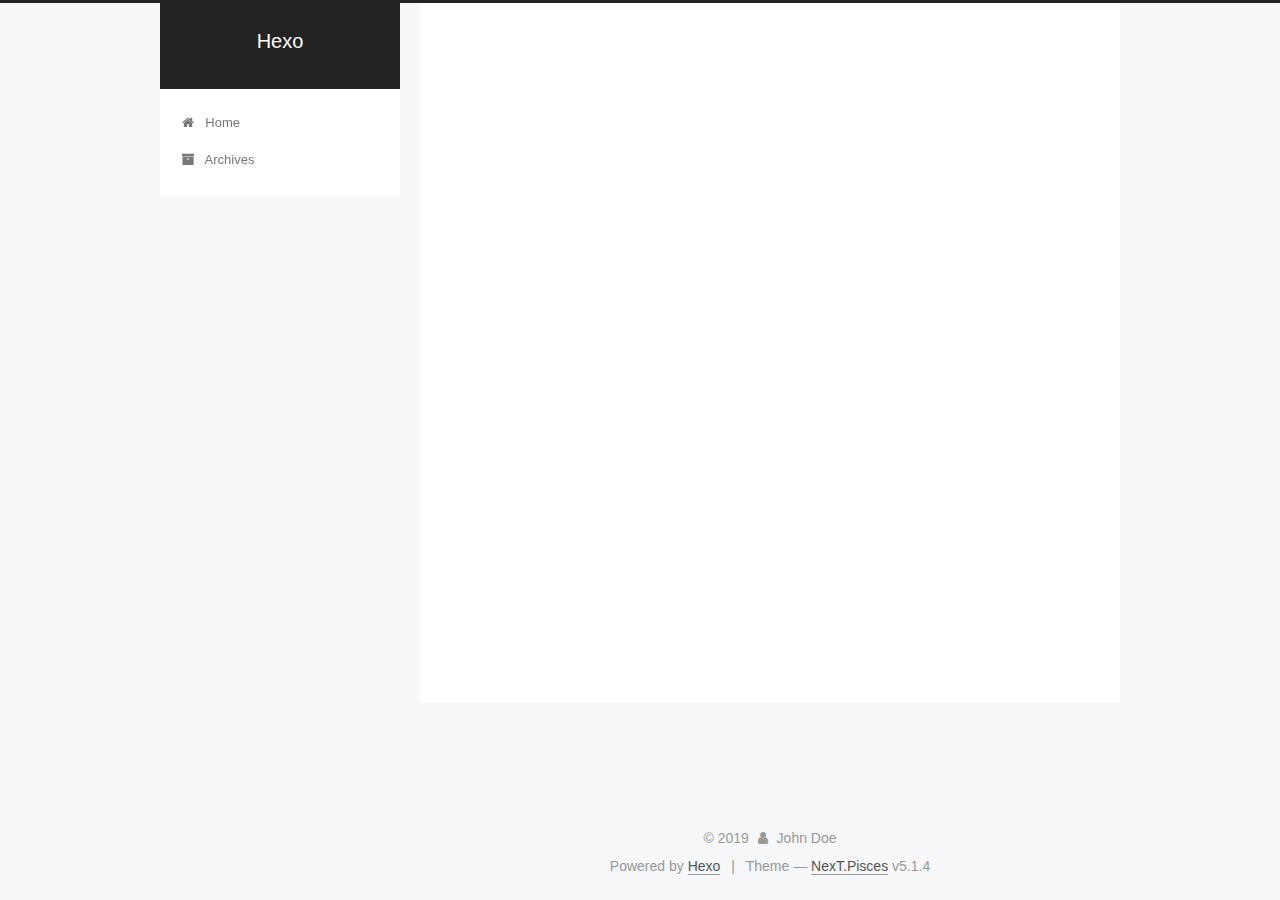
==== archives/index.html @ ad724bd0 "Site updated: 2019-03-20 17:14:29" ====
<!DOCTYPE html>



  


<html class="theme-next pisces use-motion" lang>
<head><meta name="generator" content="Hexo 3.8.0">
  <meta charset="UTF-8">
<meta http-equiv="X-UA-Compatible" content="IE=edge">
<meta name="viewport" content="width=device-width, initial-scale=1, maximum-scale=1">
<meta name="theme-color" content="#222">









<meta http-equiv="Cache-Control" content="no-transform">
<meta http-equiv="Cache-Control" content="no-siteapp">
















  
  
  <link href="/lib/fancybox/source/jquery.fancybox.css?v=2.1.5" rel="stylesheet" type="text/css">







<link href="/lib/font-awesome/css/font-awesome.min.css?v=4.6.2" rel="stylesheet" type="text/css">

<link href="/css/main.css?v=5.1.4" rel="stylesheet" type="text/css">


  <link rel="apple-touch-icon" sizes="180x180" href="/images/apple-touch-icon-next.png?v=5.1.4">


  <link rel="icon" type="image/png" sizes="32x32" href="/images/favicon-32x32-next.png?v=5.1.4">


  <link rel="icon" type="image/png" sizes="16x16" href="/images/favicon-16x16-next.png?v=5.1.4">


  <link rel="mask-icon" href="/images/logo.svg?v=5.1.4" color="#222">





  <meta name="keywords" content="Hexo, NexT">










<meta property="og:type" content="website">
<meta property="og:title" content="Hexo">
<meta property="og:url" content="http://yoursite.com/archives/index.html">
<meta property="og:site_name" content="Hexo">
<meta property="og:locale" content="default">
<meta name="twitter:card" content="summary">
<meta name="twitter:title" content="Hexo">



<script type="text/javascript" id="hexo.configurations">
  var NexT = window.NexT || {};
  var CONFIG = {
    root: '/',
    scheme: 'Pisces',
    version: '5.1.4',
    sidebar: {"position":"left","display":"post","offset":12,"b2t":false,"scrollpercent":false,"onmobile":false},
    fancybox: true,
    tabs: true,
    motion: {"enable":true,"async":false,"transition":{"post_block":"fadeIn","post_header":"slideDownIn","post_body":"slideDownIn","coll_header":"slideLeftIn","sidebar":"slideUpIn"}},
    duoshuo: {
      userId: '0',
      author: 'Author'
    },
    algolia: {
      applicationID: '',
      apiKey: '',
      indexName: '',
      hits: {"per_page":10},
      labels: {"input_placeholder":"Search for Posts","hits_empty":"We didn't find any results for the search: ${query}","hits_stats":"${hits} results found in ${time} ms"}
    }
  };
</script>



  <link rel="canonical" href="http://yoursite.com/archives/">





  <title>Archive | Hexo</title>
  








</head>

<body itemscope itemtype="http://schema.org/WebPage" lang="default">

  
  
    
  

  <div class="container sidebar-position-left page-archive">
    <div class="headband"></div>

    <header id="header" class="header" itemscope itemtype="http://schema.org/WPHeader">
      <div class="header-inner"><div class="site-brand-wrapper">
  <div class="site-meta ">
    

    <div class="custom-logo-site-title">
      <a href="/" class="brand" rel="start">
        <span class="logo-line-before"><i></i></span>
        <span class="site-title">Hexo</span>
        <span class="logo-line-after"><i></i></span>
      </a>
    </div>
      
        <p class="site-subtitle"></p>
      
  </div>

  <div class="site-nav-toggle">
    <button>
      <span class="btn-bar"></span>
      <span class="btn-bar"></span>
      <span class="btn-bar"></span>
    </button>
  </div>
</div>

<nav class="site-nav">
  

  
    <ul id="menu" class="menu">
      
        
        <li class="menu-item menu-item-home">
          <a href="/" rel="section">
            
              <i class="menu-item-icon fa fa-fw fa-home"></i> <br>
            
            Home
          </a>
        </li>
      
        
        <li class="menu-item menu-item-archives">
          <a href="/archives/" rel="section">
            
              <i class="menu-item-icon fa fa-fw fa-archive"></i> <br>
            
            Archives
          </a>
        </li>
      

      
    </ul>
  

  
</nav>



 </div>
    </header>

    <main id="main" class="main">
      <div class="main-inner">
        <div class="content-wrap">
          <div id="content" class="content">
            

  
  
  
  <div class="post-block archive">
    <div id="posts" class="posts-collapse">
      <span class="archive-move-on"></span>

      <span class="archive-page-counter">
        
        
        
          
        
        Um..! 2 posts in total. Keep on posting.
      </span>

      

        
        
        

        
          
          <div class="collection-title">
            <h1 class="archive-year" id="archive-year-2019">2019</h1>
          </div>
        
        

        

  <article class="post post-type-normal" itemscope itemtype="http://schema.org/Article">
    <header class="post-header">

      <h2 class="post-title">
        
            <a class="post-title-link" href="/2019/03/20/test-my-site/" itemprop="url">
              
                <span itemprop="name">test_my_site</span>
              
            </a>
        
      </h2>

      <div class="post-meta">
        <time class="post-time" itemprop="dateCreated" datetime="2019-03-20T12:59:28+08:00" content="2019-03-20">
          03-20
        </time>
      </div>

    </header>
  </article>



      

        
        
        

        
        

        

  <article class="post post-type-normal" itemscope itemtype="http://schema.org/Article">
    <header class="post-header">

      <h2 class="post-title">
        
            <a class="post-title-link" href="/2019/03/20/hello-world/" itemprop="url">
              
                <span itemprop="name">Hello World</span>
              
            </a>
        
      </h2>

      <div class="post-meta">
        <time class="post-time" itemprop="dateCreated" datetime="2019-03-20T12:54:38+08:00" content="2019-03-20">
          03-20
        </time>
      </div>

    </header>
  </article>



      

    </div>
  </div>
  
  
  

  



          </div>
          


          

        </div>
        
          
  
  <div class="sidebar-toggle">
    <div class="sidebar-toggle-line-wrap">
      <span class="sidebar-toggle-line sidebar-toggle-line-first"></span>
      <span class="sidebar-toggle-line sidebar-toggle-line-middle"></span>
      <span class="sidebar-toggle-line sidebar-toggle-line-last"></span>
    </div>
  </div>

  <aside id="sidebar" class="sidebar">
    
    <div class="sidebar-inner">

      

      

      <section class="site-overview-wrap sidebar-panel sidebar-panel-active">
        <div class="site-overview">
          <div class="site-author motion-element" itemprop="author" itemscope itemtype="http://schema.org/Person">
            
              <p class="site-author-name" itemprop="name">John Doe</p>
              <p class="site-description motion-element" itemprop="description"></p>
          </div>

          <nav class="site-state motion-element">

            
              <div class="site-state-item site-state-posts">
              
                <a href="/archives/">
              
                  <span class="site-state-item-count">2</span>
                  <span class="site-state-item-name">posts</span>
                </a>
              </div>
            

            

            

          </nav>

          

          

          
          

          
          

          

        </div>
      </section>

      

      

    </div>
  </aside>


        
      </div>
    </main>

    <footer id="footer" class="footer">
      <div class="footer-inner">
        <div class="copyright">&copy; <span itemprop="copyrightYear">2019</span>
  <span class="with-love">
    <i class="fa fa-user"></i>
  </span>
  <span class="author" itemprop="copyrightHolder">John Doe</span>

  
</div>


  <div class="powered-by">Powered by <a class="theme-link" target="_blank" href="https://hexo.io">Hexo</a></div>



  <span class="post-meta-divider">|</span>



  <div class="theme-info">Theme &mdash; <a class="theme-link" target="_blank" href="https://github.com/iissnan/hexo-theme-next">NexT.Pisces</a> v5.1.4</div>




        







        
      </div>
    </footer>

    
      <div class="back-to-top">
        <i class="fa fa-arrow-up"></i>
        
      </div>
    

    

  </div>

  

<script type="text/javascript">
  if (Object.prototype.toString.call(window.Promise) !== '[object Function]') {
    window.Promise = null;
  }
</script>









  












  
  
    <script type="text/javascript" src="/lib/jquery/index.js?v=2.1.3"></script>
  

  
  
    <script type="text/javascript" src="/lib/fastclick/lib/fastclick.min.js?v=1.0.6"></script>
  

  
  
    <script type="text/javascript" src="/lib/jquery_lazyload/jquery.lazyload.js?v=1.9.7"></script>
  

  
  
    <script type="text/javascript" src="/lib/velocity/velocity.min.js?v=1.2.1"></script>
  

  
  
    <script type="text/javascript" src="/lib/velocity/velocity.ui.min.js?v=1.2.1"></script>
  

  
  
    <script type="text/javascript" src="/lib/fancybox/source/jquery.fancybox.pack.js?v=2.1.5"></script>
  


  


  <script type="text/javascript" src="/js/src/utils.js?v=5.1.4"></script>

  <script type="text/javascript" src="/js/src/motion.js?v=5.1.4"></script>



  
  


  <script type="text/javascript" src="/js/src/affix.js?v=5.1.4"></script>

  <script type="text/javascript" src="/js/src/schemes/pisces.js?v=5.1.4"></script>



  

  


  <script type="text/javascript" src="/js/src/bootstrap.js?v=5.1.4"></script>



  


  




	





  





  












  





  

  

  

  
  

  

  

  

</body>
</html>
---- css/main.css ----
/* normalize.css v3.0.2 | MIT License | git.io/normalize */
html {
  font-family: sans-serif; /* 1 */
  -ms-text-size-adjust: 100%; /* 2 */
  -webkit-text-size-adjust: 100%; /* 2 */
}
body {
  margin: 0;
}
article,
aside,
details,
figcaption,
figure,
footer,
header,
hgroup,
main,
menu,
nav,
section,
summary {
  display: block;
}
audio,
canvas,
progress,
video {
  display: inline-block; /* 1 */
  vertical-align: baseline; /* 2 */
}
audio:not([controls]) {
  display: none;
  height: 0;
}
[hidden],
template {
  display: none;
}
a {
  background-color: transparent;
}
a:active,
a:hover {
  outline: 0;
}
abbr[title] {
  border-bottom: 1px dotted;
}
b,
strong {
  font-weight: bold;
}
dfn {
  font-style: italic;
}
h1 {
  font-size: 2em;
  margin: 0.67em 0;
}
mark {
  background: #ff0;
  color: #000;
}
small {
  font-size: 80%;
}
sub,
sup {
  font-size: 75%;
  line-height: 0;
  position: relative;
  vertical-align: baseline;
}
sup {
  top: -0.5em;
}
sub {
  bottom: -0.25em;
}
img {
  border: 0;
}
svg:not(:root) {
  overflow: hidden;
}
figure {
  margin: 1em 40px;
}
hr {
  -moz-box-sizing: content-box;
  box-sizing: content-box;
  height: 0;
}
pre {
  overflow: auto;
}
code,
kbd,
pre,
samp {
  font-family: monospace, monospace;
  font-size: 1em;
}
button,
input,
optgroup,
select,
textarea {
  color: inherit; /* 1 */
  font: inherit; /* 2 */
  margin: 0; /* 3 */
}
button {
  overflow: visible;
}
button,
select {
  text-transform: none;
}
button,
html input[type="button"],
input[type="reset"],
input[type="submit"] {
  -webkit-appearance: button; /* 2 */
  cursor: pointer; /* 3 */
}
button[disabled],
html input[disabled] {
  cursor: default;
}
button::-moz-focus-inner,
input::-moz-focus-inner {
  border: 0;
  padding: 0;
}
input {
  line-height: normal;
}
input[type="checkbox"],
input[type="radio"] {
  box-sizing: border-box; /* 1 */
  padding: 0; /* 2 */
}
input[type="number"]::-webkit-inner-spin-button,
input[type="number"]::-webkit-outer-spin-button {
  height: auto;
}
input[type="search"] {
  -webkit-appearance: textfield; /* 1 */
  -moz-box-sizing: content-box;
  -webkit-box-sizing: content-box; /* 2 */
  box-sizing: content-box;
}
input[type="search"]::-webkit-search-cancel-button,
input[type="search"]::-webkit-search-decoration {
  -webkit-appearance: none;
}
fieldset {
  border: 1px solid #c0c0c0;
  margin: 0 2px;
  padding: 0.35em 0.625em 0.75em;
}
legend {
  border: 0; /* 1 */
  padding: 0; /* 2 */
}
textarea {
  overflow: auto;
}
optgroup {
  font-weight: bold;
}
table {
  border-collapse: collapse;
  border-spacing: 0;
}
td,
th {
  padding: 0;
}
::selection {
  background: #262a30;
  color: #fff;
}
body {
  position: relative;
  font-family: 'Lato', "PingFang SC", "Microsoft YaHei", sans-serif;
  font-size: 14px;
  line-height: 2;
  color: #555;
  background: #f5f7f9;
}
@media (max-width: 767px) {
  body {
    padding-right: 0 !important;
  }
}
@media (min-width: 768px) and (max-width: 991px) {
  body {
    padding-right: 0 !important;
  }
}
@media (min-width: 1600px) {
  body {
    font-size: 16px;
  }
}
h1,
h2,
h3,
h4,
h5,
h6 {
  margin: 0;
  padding: 0;
  font-weight: bold;
  line-height: 1.5;
  font-family: 'Lato', "PingFang SC", "Microsoft YaHei", sans-serif;
}
h2,
h3,
h4,
h5,
h6 {
  margin: 20px 0 15px;
}
h1 {
  font-size: 22px;
}
@media (max-width: 767px) {
  h1 {
    font-size: 18px;
  }
}
h2 {
  font-size: 20px;
}
@media (max-width: 767px) {
  h2 {
    font-size: 16px;
  }
}
h3 {
  font-size: 18px;
}
@media (max-width: 767px) {
  h3 {
    font-size: 14px;
  }
}
h4 {
  font-size: 16px;
}
@media (max-width: 767px) {
  h4 {
    font-size: 12px;
  }
}
h5 {
  font-size: 14px;
}
@media (max-width: 767px) {
  h5 {
    font-size: 10px;
  }
}
h6 {
  font-size: 12px;
}
@media (max-width: 767px) {
  h6 {
    font-size: 8px;
  }
}
p {
  margin: 0 0 20px 0;
}
a {
  color: #555;
  text-decoration: none;
  outline: none;
  border-bottom: 1px solid #999;
  word-wrap: break-word;
}
a:hover {
  color: #222;
  border-bottom-color: #222;
}
blockquote {
  margin: 0;
  padding: 0;
}
img {
  display: block;
  margin: auto;
  max-width: 100%;
  height: auto;
}
hr {
  margin: 40px 0;
  height: 3px;
  border: none;
  background-color: #ddd;
  background-image: repeating-linear-gradient(-45deg, #fff, #fff 4px, transparent 4px, transparent 8px);
}
blockquote {
  padding: 0 15px;
  color: #666;
  border-left: 4px solid #ddd;
}
blockquote cite::before {
  content: "-";
  padding: 0 5px;
}
dt {
  font-weight: 700;
}
dd {
  margin: 0;
  padding: 0;
}
kbd {
  border: 1px solid #ccc;
  border-radius: 0.2em;
  box-shadow: 0.1em 0.1em 0.2em rgba(0,0,0,0.1);
  background-color: #f9f9f9;
  font-family: inherit;
  background-image: -webkit-linear-gradient(top, #eee, #fff, #eee);
  padding: 0.1em 0.3em;
  white-space: nowrap;
}
.text-left {
  text-align: left;
}
.text-center {
  text-align: center;
}
.text-right {
  text-align: right;
}
.text-justify {
  text-align: justify;
}
.text-nowrap {
  white-space: nowrap;
}
.text-lowercase {
  text-transform: lowercase;
}
.text-uppercase {
  text-transform: uppercase;
}
.text-capitalize {
  text-transform: capitalize;
}
.center-block {
  display: block;
  margin-left: auto;
  margin-right: auto;
}
.clearfix:before,
.clearfix:after {
  content: " ";
  display: table;
}
.clearfix:after {
  clear: both;
}
.pullquote {
  width: 45%;
}
.pullquote.left {
  float: left;
  margin-left: 5px;
  margin-right: 10px;
}
.pullquote.right {
  float: right;
  margin-left: 10px;
  margin-right: 5px;
}
.affix.affix.affix {
  position: fixed;
}
.translation {
  margin-top: -20px;
  font-size: 14px;
  color: #999;
}
.scrollbar-measure {
  width: 100px;
  height: 100px;
  overflow: scroll;
  position: absolute;
  top: -9999px;
}
.use-motion .motion-element {
  opacity: 0;
}
table {
  margin: 20px 0;
  width: 100%;
  border-collapse: collapse;
  border-spacing: 0;
  border: 1px solid #ddd;
  font-size: 14px;
  table-layout: fixed;
  word-wrap: break-all;
}
table>tbody>tr:nth-of-type(odd) {
  background-color: #f9f9f9;
}
table>tbody>tr:hover {
  background-color: #f5f5f5;
}
caption,
th,
td {
  padding: 8px;
  text-align: left;
  vertical-align: middle;
  font-weight: normal;
}
th,
td {
  border-bottom: 3px solid #ddd;
  border-right: 1px solid #eee;
}
th {
  padding-bottom: 10px;
  font-weight: 700;
}
td {
  border-bottom-width: 1px;
}
html,
body {
  height: 100%;
}
.container {
  position: relative;
  min-height: 100%;
}
.header-inner {
  margin: 0 auto;
  padding: 100px 0 70px;
  width: 700px;
}
@media (min-width: 1600px) {
  .container .header-inner {
    width: 900px;
  }
}
.main {
  padding-bottom: 150px;
}
.main-inner {
  margin: 0 auto;
  width: 700px;
}
@media (min-width: 1600px) {
  .container .main-inner {
    width: 900px;
  }
}
.footer {
  position: absolute;
  left: 0;
  bottom: 0;
  width: 100%;
  min-height: 50px;
}
.footer-inner {
  box-sizing: border-box;
  margin: 20px auto;
  width: 700px;
}
@media (min-width: 1600px) {
  .container .footer-inner {
    width: 900px;
  }
}
pre,
.highlight {
  overflow: auto;
  margin: 20px 0;
  padding: 0;
  font-size: 13px;
  color: #4d4d4c;
  background: #f7f7f7;
  line-height: 1.6;
}
pre,
code {
  font-family: consolas, Menlo, "PingFang SC", "Microsoft YaHei", monospace;
}
code {
  padding: 2px 4px;
  word-wrap: break-word;
  color: #555;
  background: #eee;
  border-radius: 3px;
  font-size: 13px;
}
pre {
  padding: 10px;
}
pre code {
  padding: 0;
  color: #4d4d4c;
  background: none;
  text-shadow: none;
}
.highlight {
  border-radius: 1px;
}
.highlight pre {
  border: none;
  margin: 0;
  padding: 10px 0;
}
.highlight table {
  margin: 0;
  width: auto;
  border: none;
}
.highlight td {
  border: none;
  padding: 0;
}
.highlight figcaption {
  font-size: 1em;
  color: #4d4d4c;
  line-height: 1em;
  margin-bottom: 1em;
}
.highlight figcaption:before,
.highlight figcaption:after {
  content: " ";
  display: table;
}
.highlight figcaption:after {
  clear: both;
}
.highlight figcaption a {
  float: right;
  color: #4d4d4c;
}
.highlight figcaption a:hover {
  border-bottom-color: #4d4d4c;
}
.highlight .gutter pre {
  padding-left: 10px;
  padding-right: 10px;
  color: #869194;
  text-align: right;
  background-color: #eff2f3;
}
.highlight .code pre {
  width: 100%;
  padding-left: 10px;
  padding-right: 10px;
  background-color: #f7f7f7;
}
.highlight .line {
  height: 20px;
}
.gutter {
  -webkit-user-select: none;
  -moz-user-select: none;
  -ms-user-select: none;
  user-select: none;
}
.gist table {
  width: auto;
}
.gist table td {
  border: none;
}
pre .deletion {
  background: #fdd;
}
pre .addition {
  background: #dfd;
}
pre .meta {
  color: #8959a8;
}
pre .comment {
  color: #8e908c;
}
pre .variable,
pre .attribute,
pre .tag,
pre .regexp,
pre .ruby .constant,
pre .xml .tag .title,
pre .xml .pi,
pre .xml .doctype,
pre .html .doctype,
pre .css .id,
pre .css .class,
pre .css .pseudo {
  color: #c82829;
}
pre .number,
pre .preprocessor,
pre .built_in,
pre .literal,
pre .params,
pre .constant,
pre .command {
  color: #f5871f;
}
pre .ruby .class .title,
pre .css .rules .attribute,
pre .string,
pre .value,
pre .inheritance,
pre .header,
pre .ruby .symbol,
pre .xml .cdata,
pre .special,
pre .number,
pre .formula {
  color: #718c00;
}
pre .title,
pre .css .hexcolor {
  color: #3e999f;
}
pre .function,
pre .python .decorator,
pre .python .title,
pre .ruby .function .title,
pre .ruby .title .keyword,
pre .perl .sub,
pre .javascript .title,
pre .coffeescript .title {
  color: #4271ae;
}
pre .keyword,
pre .javascript .function {
  color: #8959a8;
}
.full-image.full-image.full-image.full-image {
  border: none;
  max-width: 100%;
  width: auto;
  margin: 20px auto 25px;
}
@media (min-width: 992px) {
  .full-image.full-image.full-image.full-image {
    max-width: none;
    width: 118%;
    margin: 0 -9%;
  }
}
.blockquote-center,
.page-home .post-type-quote blockquote,
.page-post-detail .post-type-quote blockquote {
  position: relative;
  margin: 40px 0;
  padding: 0;
  border-left: none;
  text-align: center;
}
.blockquote-center::before,
.page-home .post-type-quote blockquote::before,
.page-post-detail .post-type-quote blockquote::before,
.blockquote-center::after,
.page-home .post-type-quote blockquote::after,
.page-post-detail .post-type-quote blockquote::after {
  position: absolute;
  content: ' ';
  display: block;
  width: 100%;
  height: 24px;
  opacity: 0.2;
  background-repeat: no-repeat;
  background-position: 0 -6px;
  background-size: 22px 22px;
}
.blockquote-center::before,
.page-home .post-type-quote blockquote::before,
.page-post-detail .post-type-quote blockquote::before {
  top: -20px;
  background-image: url("../images/quote-l.svg");
  border-top: 1px solid #ccc;
}
.blockquote-center::after,
.page-home .post-type-quote blockquote::after,
.page-post-detail .post-type-quote blockquote::after {
  bottom: -20px;
  background-image: url("../images/quote-r.svg");
  border-bottom: 1px solid #ccc;
  background-position: 100% 8px;
}
.blockquote-center p,
.page-home .post-type-quote blockquote p,
.page-post-detail .post-type-quote blockquote p,
.blockquote-center div,
.page-home .post-type-quote blockquote div,
.page-post-detail .post-type-quote blockquote div {
  text-align: center;
}
.post .post-body .group-picture img {
  box-sizing: border-box;
  padding: 0 3px;
  border: none;
}
.post .group-picture-row {
  overflow: hidden;
  margin-top: 6px;
}
.post .group-picture-row:first-child {
  margin-top: 0;
}
.post .group-picture-column {
  float: left;
}
.page-post-detail .post-body .group-picture-column {
  float: none;
  margin-top: 10px;
  width: auto !important;
}
.page-post-detail .post-body .group-picture-column img {
  margin: 0 auto;
}
.page-archive .group-picture-container {
  overflow: hidden;
}
.page-archive .group-picture-row {
  float: left;
}
.page-archive .group-picture-row:first-child {
  margin-top: 6px;
}
.page-archive .group-picture-column {
  max-width: 150px;
  max-height: 150px;
}
.post-body .note {
  position: relative;
  padding: 15px;
  margin-bottom: 20px;
  border: 1px solid #eee;
  border-left-width: 5px;
  border-radius: 3px;
}
.post-body .note h2,
.post-body .note h3,
.post-body .note h4,
.post-body .note h5,
.post-body .note h6 {
  margin-top: 0;
  margin-bottom: 0;
  border-bottom: initial;
  padding-top: 0 !important;
}
.post-body .note p:first-child,
.post-body .note ul:first-child,
.post-body .note ol:first-child,
.post-body .note table:first-child,
.post-body .note pre:first-child,
.post-body .note blockquote:first-child {
  margin-top: 0;
}
.post-body .note p:last-child,
.post-body .note ul:last-child,
.post-body .note ol:last-child,
.post-body .note table:last-child,
.post-body .note pre:last-child,
.post-body .note blockquote:last-child {
  margin-bottom: 0;
}
.post-body .note.default {
  border-left-color: #777;
}
.post-body .note.default h2,
.post-body .note.default h3,
.post-body .note.default h4,
.post-body .note.default h5,
.post-body .note.default h6 {
  color: #777;
}
.post-body .note.primary {
  border-left-color: #6f42c1;
}
.post-body .note.primary h2,
.post-body .note.primary h3,
.post-body .note.primary h4,
.post-body .note.primary h5,
.post-body .note.primary h6 {
  color: #6f42c1;
}
.post-body .note.info {
  border-left-color: #428bca;
}
.post-body .note.info h2,
.post-body .note.info h3,
.post-body .note.info h4,
.post-body .note.info h5,
.post-body .note.info h6 {
  color: #428bca;
}
.post-body .note.success {
  border-left-color: #5cb85c;
}
.post-body .note.success h2,
.post-body .note.success h3,
.post-body .note.success h4,
.post-body .note.success h5,
.post-body .note.success h6 {
  color: #5cb85c;
}
.post-body .note.warning {
  border-left-color: #f0ad4e;
}
.post-body .note.warning h2,
.post-body .note.warning h3,
.post-body .note.warning h4,
.post-body .note.warning h5,
.post-body .note.warning h6 {
  color: #f0ad4e;
}
.post-body .note.danger {
  border-left-color: #d9534f;
}
.post-body .note.danger h2,
.post-body .note.danger h3,
.post-body .note.danger h4,
.post-body .note.danger h5,
.post-body .note.danger h6 {
  color: #d9534f;
}
.post-body .label {
  display: inline;
  padding: 0 2px;
  white-space: nowrap;
}
.post-body .label.default {
  background-color: #f0f0f0;
}
.post-body .label.primary {
  background-color: #efe6f7;
}
.post-body .label.info {
  background-color: #e5f2f8;
}
.post-body .label.success {
  background-color: #e7f4e9;
}
.post-body .label.warning {
  background-color: #fcf6e1;
}
.post-body .label.danger {
  background-color: #fae8eb;
}
.post-body .tabs {
  position: relative;
  display: block;
  margin-bottom: 20px;
  padding-top: 10px;
}
.post-body .tabs ul.nav-tabs {
  margin: 0;
  padding: 0;
  display: flex;
  margin-bottom: -1px;
}
@media (max-width: 413px) {
  .post-body .tabs ul.nav-tabs {
    display: block;
    margin-bottom: 5px;
  }
}
.post-body .tabs ul.nav-tabs li.tab {
  list-style-type: none !important;
  margin: 0 0.25em 0 0;
  border-top: 3px solid transparent;
  border-left: 1px solid transparent;
  border-right: 1px solid transparent;
}
@media (max-width: 413px) {
  .post-body .tabs ul.nav-tabs li.tab {
    margin: initial;
    border-top: 1px solid transparent;
    border-left: 3px solid transparent;
    border-right: 1px solid transparent;
    border-bottom: 1px solid transparent;
  }
}
.post-body .tabs ul.nav-tabs li.tab a {
  outline: 0;
  border-bottom: initial;
  display: block;
  line-height: 1.8em;
  padding: 0.25em 0.75em;
  transition-duration: 0.2s;
  transition-timing-function: ease-out;
  transition-delay: 0s;
}
.post-body .tabs ul.nav-tabs li.tab a i {
  width: 1.285714285714286em;
}
.post-body .tabs ul.nav-tabs li.tab.active {
  border-top: 3px solid #fc6423;
  border-left: 1px solid #ddd;
  border-right: 1px solid #ddd;
  background-color: #fff;
}
@media (max-width: 413px) {
  .post-body .tabs ul.nav-tabs li.tab.active {
    border-top: 1px solid #ddd;
    border-left: 3px solid #fc6423;
    border-right: 1px solid #ddd;
    border-bottom: 1px solid #ddd;
  }
}
.post-body .tabs ul.nav-tabs li.tab.active a {
  cursor: default;
  color: #555;
}
.post-body .tabs .tab-content {
  background-color: #fff;
}
.post-body .tabs .tab-content .tab-pane {
  border: 1px solid #ddd;
  padding: 20px 20px 0 20px;
}
.post-body .tabs .tab-content .tab-pane:not(.active) {
  display: none !important;
}
.post-body .tabs .tab-content .tab-pane.active {
  display: block !important;
}
.btn {
  display: inline-block;
  padding: 0 20px;
  font-size: 14px;
  color: #555;
  background: #fff;
  border: 2px solid #555;
  text-decoration: none;
  border-radius: 2px;
  transition-property: background-color;
  transition-duration: 0.2s;
  transition-timing-function: ease-in-out;
  transition-delay: 0s;
  line-height: 2;
}
.btn:hover {
  border-color: #222;
  color: #fff;
  background: #222;
}
.btn +.btn {
  margin: 0 0 8px 8px;
}
.btn .fa-fw {
  width: 1.285714285714286em;
  text-align: left;
}
.btn-bar {
  display: block;
  width: 22px;
  height: 2px;
  background: #555;
  border-radius: 1px;
}
.btn-bar+.btn-bar {
  margin-top: 4px;
}
.pagination {
  margin: 120px 0 40px;
  text-align: center;
  border-top: 1px solid #eee;
}
.page-number-basic,
.pagination .prev,
.pagination .next,
.pagination .page-number,
.pagination .space {
  display: inline-block;
  position: relative;
  top: -1px;
  margin: 0 10px;
  padding: 0 11px;
}
@media (max-width: 767px) {
  .page-number-basic,
  .pagination .prev,
  .pagination .next,
  .pagination .page-number,
  .pagination .space {
    margin: 0 5px;
  }
}
.pagination .prev,
.pagination .next,
.pagination .page-number {
  border-bottom: 0;
  border-top: 1px solid #eee;
  transition-property: border-color;
  transition-duration: 0.2s;
  transition-timing-function: ease-in-out;
  transition-delay: 0s;
}
.pagination .prev:hover,
.pagination .next:hover,
.pagination .page-number:hover {
  border-top-color: #222;
}
.pagination .space {
  padding: 0;
  margin: 0;
}
.pagination .prev {
  margin-left: 0;
}
.pagination .next {
  margin-right: 0;
}
.pagination .page-number.current {
  color: #fff;
  background: #ccc;
  border-top-color: #ccc;
}
@media (max-width: 767px) {
  .pagination {
    border-top: none;
  }
  .pagination .prev,
  .pagination .next,
  .pagination .page-number {
    margin-bottom: 10px;
    border-top: 0;
    border-bottom: 1px solid #eee;
    padding: 0 10px;
  }
  .pagination .prev:hover,
  .pagination .next:hover,
  .pagination .page-number:hover {
    border-bottom-color: #222;
  }
}
.comments {
  margin: 60px 20px 0;
}
.tag-cloud {
  text-align: center;
}
.tag-cloud a {
  display: inline-block;
  margin: 10px;
}
.back-to-top {
  box-sizing: border-box;
  position: fixed;
  bottom: -100px;
  right: 30px;
  z-index: 1050;
  padding: 0 6px;
  width: 24px;
  background: #222;
  font-size: 12px;
  opacity: 0.6;
  color: #fff;
  cursor: pointer;
  text-align: center;
  -webkit-transform: translateZ(0);
  transition-property: bottom;
  transition-duration: 0.2s;
  transition-timing-function: ease-in-out;
  transition-delay: 0s;
}
@media (min-width: 768px) and (max-width: 991px) {
  .back-to-top {
    display: none !important;
  }
}
@media (max-width: 767px) {
  .back-to-top {
    display: none !important;
  }
}
.back-to-top.back-to-top-on {
  bottom: 30px;
}
.header {
  background: transparent;
}
.header-inner {
  position: relative;
}
.headband {
  height: 3px;
  background: #222;
}
.site-meta {
  margin: 0;
  text-align: center;
}
@media (max-width: 767px) {
  .site-meta {
    text-align: center;
  }
}
.brand {
  position: relative;
  display: inline-block;
  padding: 0 40px;
  color: #fff;
  background: #222;
  border-bottom: none;
}
.brand:hover {
  color: #fff;
}
.logo {
  display: inline-block;
  margin-right: 5px;
  line-height: 36px;
  vertical-align: top;
}
.site-title {
  display: inline-block;
  vertical-align: top;
  line-height: 36px;
  font-size: 20px;
  font-weight: normal;
  font-family: 'Lato', "PingFang SC", "Microsoft YaHei", sans-serif;
}
.site-subtitle {
  margin-top: 10px;
  font-size: 13px;
  color: #ddd;
}
.use-motion .brand {
  opacity: 0;
}
.use-motion .logo,
.use-motion .site-title,
.use-motion .site-subtitle {
  opacity: 0;
  position: relative;
  top: -10px;
}
.site-nav-toggle {
  display: none;
  position: absolute;
  top: 10px;
  left: 10px;
}
@media (max-width: 767px) {
  .site-nav-toggle {
    display: block;
  }
}
.site-nav-toggle button {
  margin-top: 2px;
  padding: 9px 10px;
  background: transparent;
  border: none;
}
@media (max-width: 767px) {
  .site-nav {
    display: none;
    margin: 0 -10px;
    padding: 0 10px;
    clear: both;
    border-top: 1px solid #ddd;
  }
}
@media (min-width: 768px) and (max-width: 991px) {
  .site-nav {
    display: block !important;
  }
}
@media (min-width: 992px) {
  .site-nav {
    display: block !important;
  }
}
.menu {
  margin-top: 20px;
  padding-left: 0;
  text-align: center;
}
.menu .menu-item {
  display: inline-block;
  margin: 0 10px;
  list-style: none;
}
@media screen and (max-width: 767px) {
  .menu .menu-item {
    margin-top: 10px;
  }
}
.menu .menu-item a {
  display: block;
  font-size: 13px;
  line-height: inherit;
  border-bottom: 1px solid transparent;
  transition-property: border-color;
  transition-duration: 0.2s;
  transition-timing-function: ease-in-out;
  transition-delay: 0s;
}
.menu .menu-item a:hover,
.menu-item-active a {
  border-bottom-color: #222;
}
.menu .menu-item .fa {
  margin-right: 5px;
}
.use-motion .menu-item {
  opacity: 0;
}
.post-body {
  font-family: 'Lato', "PingFang SC", "Microsoft YaHei", sans-serif;
}
@media (max-width: 767px) {
  .post-body {
    word-break: break-word;
  }
}
.post-body .fancybox img {
  display: block !important;
  margin: 0 auto;
  cursor: pointer;
  cursor: zoom-in;
  cursor: -webkit-zoom-in;
}
.post-body .image-caption,
.post-body .figure .caption {
  margin: -20px auto 15px;
  text-align: center;
  font-size: 14px;
  color: #999;
  font-weight: bold;
  line-height: 1;
}
.post-sticky-flag {
  display: inline-block;
  font-size: 16px;
  -ms-transform: rotate(30deg);
  -webkit-transform: rotate(30deg);
  -moz-transform: rotate(30deg);
  -ms-transform: rotate(30deg);
  -o-transform: rotate(30deg);
  transform: rotate(30deg);
}
.use-motion .post-block,
.use-motion .pagination,
.use-motion .comments {
  opacity: 0;
}
.use-motion .post-header {
  opacity: 0;
}
.use-motion .post-body {
  opacity: 0;
}
.use-motion .collection-title {
  opacity: 0;
}
.posts-expand {
  padding-top: 40px;
}
@media (max-width: 767px) {
  .posts-expand {
    margin: 0 20px;
  }
  .post-body pre .gutter pre {
    padding-right: 10px;
  }
  .post-body .highlight {
    margin-left: 0px;
    margin-right: 0px;
    padding: 0;
  }
  .post-body .highlight .gutter pre {
    padding-right: 10px;
  }
}
@media (min-width: 992px) {
  .posts-expand .post-body {
    text-align: justify;
  }
}
.posts-expand .post-body h2,
.posts-expand .post-body h3,
.posts-expand .post-body h4,
.posts-expand .post-body h5,
.posts-expand .post-body h6 {
  padding-top: 10px;
}
.posts-expand .post-body h2 .header-anchor,
.posts-expand .post-body h3 .header-anchor,
.posts-expand .post-body h4 .header-anchor,
.posts-expand .post-body h5 .header-anchor,
.posts-expand .post-body h6 .header-anchor {
  float: right;
  margin-left: 10px;
  color: #ccc;
  border-bottom-style: none;
  visibility: hidden;
}
.posts-expand .post-body h2 .header-anchor:hover,
.posts-expand .post-body h3 .header-anchor:hover,
.posts-expand .post-body h4 .header-anchor:hover,
.posts-expand .post-body h5 .header-anchor:hover,
.posts-expand .post-body h6 .header-anchor:hover {
  color: inherit;
}
.posts-expand .post-body h2:hover .header-anchor,
.posts-expand .post-body h3:hover .header-anchor,
.posts-expand .post-body h4:hover .header-anchor,
.posts-expand .post-body h5:hover .header-anchor,
.posts-expand .post-body h6:hover .header-anchor {
  visibility: visible;
}
.posts-expand .post-body ul li {
  list-style: circle;
}
.posts-expand .post-body img {
  box-sizing: border-box;
  margin: auto;
  padding: 3px;
  border: 1px solid #ddd;
}
.posts-expand .post-body .fancybox img {
  margin: 0 auto 25px;
}
@media (max-width: 767px) {
  .posts-collapse {
    margin: 0 20px;
  }
  .posts-collapse .post-title,
  .posts-collapse .post-meta {
    display: block;
    width: auto;
    text-align: left;
  }
}
.posts-collapse {
  position: relative;
  z-index: 1010;
  margin-left: 55px;
}
.posts-collapse::after {
  content: " ";
  position: absolute;
  top: 20px;
  left: 0;
  margin-left: -2px;
  width: 4px;
  height: 100%;
  background: #f5f5f5;
  z-index: -1;
}
@media (max-width: 767px) {
  .posts-collapse {
    margin: 0 20px;
  }
}
.posts-collapse .collection-title {
  position: relative;
  margin: 60px 0;
}
.posts-collapse .collection-title h1,
.posts-collapse .collection-title h2 {
  margin-left: 20px;
}
.posts-collapse .collection-title small {
  color: #bbb;
  margin-left: 5px;
}
.posts-collapse .collection-title::before {
  content: " ";
  position: absolute;
  left: 0;
  top: 50%;
  margin-left: -4px;
  margin-top: -4px;
  width: 8px;
  height: 8px;
  background: #bbb;
  border-radius: 50%;
}
.posts-collapse .post {
  margin: 30px 0;
}
.posts-collapse .post-header {
  position: relative;
  transition-duration: 0.2s;
  transition-timing-function: ease-in-out;
  transition-delay: 0s;
  transition-property: border;
  border-bottom: 1px dashed #ccc;
}
.posts-collapse .post-header::before {
  content: " ";
  position: absolute;
  left: 0;
  top: 12px;
  width: 6px;
  height: 6px;
  margin-left: -4px;
  background: #bbb;
  border-radius: 50%;
  border: 1px solid #fff;
  transition-duration: 0.2s;
  transition-timing-function: ease-in-out;
  transition-delay: 0s;
  transition-property: background;
}
.posts-collapse .post-header:hover {
  border-bottom-color: #666;
}
.posts-collapse .post-header:hover::before {
  background: #222;
}
.posts-collapse .post-meta {
  position: absolute;
  font-size: 12px;
  left: 20px;
  top: 5px;
}
.posts-collapse .post-comments-count {
  display: none;
}
.posts-collapse .post-title {
  margin-left: 60px;
  font-size: 16px;
  font-weight: normal;
  line-height: inherit;
}
.posts-collapse .post-title::after {
  margin-left: 3px;
  opacity: 0.6;
}
.posts-collapse .post-title a {
  color: #666;
  border-bottom: none;
}
.page-home .post-type-quote .post-header,
.page-post-detail .post-type-quote .post-header,
.page-home .post-type-quote .post-tags,
.page-post-detail .post-type-quote .post-tags {
  display: none;
}
.posts-expand .post-title {
  text-align: center;
  word-break: break-word;
  font-weight: 400;
}
.posts-expand .post-title-link {
  display: inline-block;
  position: relative;
  color: #555;
  border-bottom: none;
  line-height: 1.2;
  vertical-align: top;
}
.posts-expand .post-title-link::before {
  content: "";
  position: absolute;
  width: 100%;
  height: 2px;
  bottom: 0;
  left: 0;
  background-color: #000;
  visibility: hidden;
  -webkit-transform: scaleX(0);
  -moz-transform: scaleX(0);
  -ms-transform: scaleX(0);
  -o-transform: scaleX(0);
  transform: scaleX(0);
  transition-duration: 0.2s;
  transition-timing-function: ease-in-out;
  transition-delay: 0s;
}
.posts-expand .post-title-link:hover::before {
  visibility: visible;
  -webkit-transform: scaleX(1);
  -moz-transform: scaleX(1);
  -ms-transform: scaleX(1);
  -o-transform: scaleX(1);
  transform: scaleX(1);
}
.posts-expand .post-title-link .fa {
  font-size: 16px;
}
.posts-expand .post-meta {
  margin: 3px 0 60px 0;
  color: #999;
  font-family: 'Lato', "PingFang SC", "Microsoft YaHei", sans-serif;
  font-size: 12px;
  text-align: center;
}
.posts-expand .post-meta .post-category-list {
  display: inline-block;
  margin: 0;
  padding: 3px;
}
.posts-expand .post-meta .post-category-list-link {
  color: #999;
}
.posts-expand .post-meta .post-description {
  font-size: 14px;
  margin-top: 2px;
}
.post-meta-divider {
  margin: 0 0.5em;
}
.post-meta-item-icon {
  margin-right: 3px;
}
@media (min-width: 768px) and (max-width: 991px) {
  .post-meta-item-icon {
    display: inline-block;
  }
}
@media (max-width: 767px) {
  .post-meta-item-icon {
    display: inline-block;
  }
}
@media (min-width: 768px) and (max-width: 991px) {
  .post-meta-item-text {
    display: none;
  }
}
@media (max-width: 767px) {
  .post-meta-item-text {
    display: none;
  }
}
@media (max-width: 767px) {
  .posts-expand .post-comments-count {
    display: none;
  }
}
.post-button {
  margin-top: 40px;
}
.posts-expand .post-tags {
  margin-top: 40px;
  text-align: center;
}
.posts-expand .post-tags a {
  display: inline-block;
  margin-right: 10px;
  font-size: 13px;
}
.post-nav {
  display: table;
  margin-top: 15px;
  width: 100%;
  border-top: 1px solid #eee;
}
.post-nav-divider {
  display: table-cell;
  width: 10%;
}
.post-nav-item {
  display: table-cell;
  padding: 10px 0 0 0;
  width: 45%;
  vertical-align: top;
}
.post-nav-item a {
  position: relative;
  display: block;
  line-height: 25px;
  font-size: 14px;
  color: #555;
  border-bottom: none;
}
.post-nav-item a:hover {
  color: #222;
  border-bottom: none;
}
.post-nav-item a:active {
  top: 2px;
}
.post-nav-item .fa {
  position: absolute;
  top: 8px;
  left: 0;
  font-size: 12px;
}
.post-nav-next a {
  padding-left: 15px;
}
.post-nav-prev {
  text-align: right;
}
.post-nav-prev a {
  padding-right: 15px;
}
.post-nav-prev .fa {
  right: 0;
  left: auto;
}
.posts-expand .post-eof {
  display: block;
  margin: 80px auto 60px;
  width: 8%;
  height: 1px;
  background: #ccc;
  text-align: center;
}
.post:last-child .post-eof.post-eof.post-eof {
  display: none;
}
.post-gallery {
  display: table;
  table-layout: fixed;
  width: 100%;
  border-collapse: separate;
}
.post-gallery-row {
  display: table-row;
}
.post-gallery .post-gallery-img {
  display: table-cell;
  text-align: center;
  vertical-align: middle;
  border: none;
}
.post-gallery .post-gallery-img img {
  max-width: 100%;
  max-height: 100%;
  border: none;
}
.fancybox-close,
.fancybox-close:hover {
  border: none;
}
.rtl.post-body p,
.rtl.post-body a,
.rtl.post-body h1,
.rtl.post-body h2,
.rtl.post-body h3,
.rtl.post-body h4,
.rtl.post-body h5,
.rtl.post-body h6,
.rtl.post-body li,
.rtl.post-body ul,
.rtl.post-body ol {
  direction: rtl;
  font-family: UKIJ Ekran;
}
.rtl.post-title {
  font-family: UKIJ Ekran;
}
.sidebar {
  position: fixed;
  right: 0;
  top: 0;
  bottom: 0;
  width: 0;
  z-index: 1040;
  box-shadow: inset 0 2px 6px #000;
  background: #222;
  -webkit-transform: translateZ(0);
}
.sidebar a {
  color: #999;
  border-bottom-color: #555;
}
.sidebar a:hover {
  color: #eee;
}
@media (min-width: 768px) and (max-width: 991px) {
  .sidebar {
    display: none !important;
  }
}
@media (max-width: 767px) {
  .sidebar {
    display: none !important;
  }
}
.sidebar-inner {
  position: relative;
  padding: 20px 10px;
  color: #999;
  text-align: center;
}
.site-overview-wrap {
  overflow: hidden;
}
.site-overview {
  overflow-y: auto;
  overflow-x: hidden;
}
.sidebar-toggle {
  position: fixed;
  right: 30px;
  bottom: 45px;
  width: 14px;
  height: 14px;
  padding: 5px;
  background: #222;
  line-height: 0;
  z-index: 1050;
  cursor: pointer;
  -webkit-transform: translateZ(0);
}
@media (min-width: 768px) and (max-width: 991px) {
  .sidebar-toggle {
    display: none !important;
  }
}
@media (max-width: 767px) {
  .sidebar-toggle {
    display: none !important;
  }
}
.sidebar-toggle-line {
  position: relative;
  display: inline-block;
  vertical-align: top;
  height: 2px;
  width: 100%;
  background: #fff;
  margin-top: 3px;
}
.sidebar-toggle-line:first-child {
  margin-top: 0;
}
.site-author-image {
  display: block;
  margin: 0 auto;
  padding: 2px;
  max-width: 120px;
  height: auto;
  border: 1px solid #eee;
}
.site-author-name {
  margin: 0;
  text-align: center;
  color: #222;
  font-weight: 600;
}
.site-description {
  margin-top: 0;
  text-align: center;
  font-size: 13px;
  color: #999;
}
.site-state {
  overflow: hidden;
  line-height: 1.4;
  white-space: nowrap;
  text-align: center;
}
.site-state-item {
  display: inline-block;
  padding: 0 15px;
  border-left: 1px solid #eee;
}
.site-state-item:first-child {
  border-left: none;
}
.site-state-item a {
  border-bottom: none;
}
.site-state-item-count {
  display: block;
  text-align: center;
  color: inherit;
  font-weight: 600;
  font-size: 16px;
}
.site-state-item-name {
  font-size: 13px;
  color: #999;
}
.feed-link {
  margin-top: 20px;
}
.feed-link a {
  display: inline-block;
  padding: 0 15px;
  color: #fc6423;
  border: 1px solid #fc6423;
  border-radius: 4px;
}
.feed-link a i {
  color: #fc6423;
  font-size: 14px;
}
.feed-link a:hover {
  color: #fff;
  background: #fc6423;
}
.feed-link a:hover i {
  color: #fff;
}
.links-of-author {
  margin-top: 20px;
}
.links-of-author a {
  display: inline-block;
  vertical-align: middle;
  margin-right: 10px;
  margin-bottom: 10px;
  border-bottom-color: #555;
  font-size: 13px;
}
.links-of-author a:before {
  display: inline-block;
  vertical-align: middle;
  margin-right: 3px;
  content: " ";
  width: 4px;
  height: 4px;
  border-radius: 50%;
  background: #4effdf;
}
.links-of-blogroll {
  font-size: 13px;
}
.links-of-blogroll-title {
  margin-top: 20px;
  font-size: 14px;
  font-weight: 600;
}
.links-of-blogroll-list {
  margin: 0;
  padding: 0;
  list-style: none;
}
.links-of-blogroll-item {
  padding: 2px 10px;
}
.links-of-blogroll-item a {
  max-width: 280px;
  box-sizing: border-box;
  display: inline-block;
  overflow: hidden;
  white-space: nowrap;
  text-overflow: ellipsis;
}
.sidebar-nav {
  margin: 0 0 20px;
  padding-left: 0;
}
.sidebar-nav li {
  display: inline-block;
  cursor: pointer;
  border-bottom: 1px solid transparent;
  font-size: 14px;
  color: #555;
}
.sidebar-nav li:hover {
  color: #fc6423;
}
.page-post-detail .sidebar-nav-toc {
  padding: 0 5px;
}
.page-post-detail .sidebar-nav-overview {
  margin-left: 10px;
}
.sidebar-nav .sidebar-nav-active {
  color: #fc6423;
  border-bottom-color: #fc6423;
}
.sidebar-nav .sidebar-nav-active:hover {
  color: #fc6423;
}
.sidebar-panel {
  display: none;
}
.sidebar-panel-active {
  display: block;
}
.post-toc-empty {
  font-size: 14px;
  color: #666;
}
.post-toc-wrap {
  overflow: hidden;
}
.post-toc {
  overflow: auto;
}
.post-toc ol {
  margin: 0;
  padding: 0 2px 5px 10px;
  text-align: left;
  list-style: none;
  font-size: 14px;
}
.post-toc ol > ol {
  padding-left: 0;
}
.post-toc ol a {
  transition-duration: 0.2s;
  transition-timing-function: ease-in-out;
  transition-delay: 0s;
  transition-property: all;
  color: #666;
  border-bottom-color: #ccc;
}
.post-toc ol a:hover {
  color: #000;
  border-bottom-color: #000;
}
.post-toc .nav-item {
  overflow: hidden;
  text-overflow: ellipsis;
  text-align: justify;
  white-space: nowrap;
  line-height: 1.8;
}
.post-toc .nav .nav-child {
  display: none;
}
.post-toc .nav .active > .nav-child {
  display: block;
}
.post-toc .nav .active-current > .nav-child {
  display: block;
}
.post-toc .nav .active-current > .nav-child > .nav-item {
  display: block;
}
.post-toc .nav .active > a {
  color: #fc6423;
  border-bottom-color: #fc6423;
}
.post-toc .nav .active-current > a {
  color: #fc6423;
}
.post-toc .nav .active-current > a:hover {
  color: #fc6423;
}
.footer {
  font-size: 14px;
  color: #999;
}
.footer img {
  border: none;
}
.footer-inner {
  text-align: center;
}
.with-love {
  display: inline-block;
  margin: 0 5px;
}
.powered-by,
.theme-info {
  display: inline-block;
}
.cc-license {
  margin-top: 10px;
  text-align: center;
}
.cc-license .cc-opacity {
  opacity: 0.7;
  border-bottom: none;
}
.cc-license .cc-opacity:hover {
  opacity: 0.9;
}
.cc-license img {
  display: inline-block;
}
.theme-next #ds-thread #ds-reset {
  color: #555;
}
.theme-next #ds-thread #ds-reset .ds-replybox {
  margin-bottom: 30px;
}
.theme-next #ds-thread #ds-reset .ds-replybox .ds-avatar,
.theme-next #ds-reset .ds-avatar img {
  box-shadow: none;
}
.theme-next #ds-thread #ds-reset .ds-textarea-wrapper {
  border-color: #c7d4e1;
  background: none;
  border-top-right-radius: 3px;
  border-top-left-radius: 3px;
}
.theme-next #ds-thread #ds-reset .ds-textarea-wrapper textarea {
  height: 60px;
}
.theme-next #ds-reset .ds-rounded-top {
  border-radius: 0;
}
.theme-next #ds-thread #ds-reset .ds-post-toolbar {
  box-sizing: border-box;
  border: 1px solid #c7d4e1;
  background: #f6f8fa;
}
.theme-next #ds-thread #ds-reset .ds-post-options {
  height: 40px;
  border: none;
  background: none;
}
.theme-next #ds-thread #ds-reset .ds-toolbar-buttons {
  top: 11px;
}
.theme-next #ds-thread #ds-reset .ds-sync {
  top: 5px;
}
.theme-next #ds-thread #ds-reset .ds-post-button {
  top: 4px;
  right: 5px;
  width: 90px;
  height: 30px;
  border: 1px solid #c5ced7;
  border-radius: 3px;
  background-image: linear-gradient(#fbfbfc, #f5f7f9);
  color: #60676d;
}
.theme-next #ds-thread #ds-reset .ds-post-button:hover {
  background-position: 0 -30px;
  color: #60676d;
}
.theme-next #ds-thread #ds-reset .ds-comments-info {
  padding: 10px 0;
}
.theme-next #ds-thread #ds-reset .ds-sort {
  display: none;
}
.theme-next #ds-thread #ds-reset li.ds-tab a.ds-current {
  border: none;
  background: #f6f8fa;
  color: #60676d;
}
.theme-next #ds-thread #ds-reset li.ds-tab a.ds-current:hover {
  background-color: #e9f0f7;
  color: #60676d;
}
.theme-next #ds-thread #ds-reset li.ds-tab a {
  border-radius: 2px;
  padding: 5px;
}
.theme-next #ds-thread #ds-reset .ds-login-buttons p {
  color: #999;
  line-height: 36px;
}
.theme-next #ds-thread #ds-reset .ds-login-buttons .ds-service-list li {
  height: 28px;
}
.theme-next #ds-thread #ds-reset .ds-service-list a {
  background: none;
  padding: 5px;
  border: 1px solid;
  border-radius: 3px;
  text-align: center;
}
.theme-next #ds-thread #ds-reset .ds-service-list a:hover {
  color: #fff;
  background: #666;
}
.theme-next #ds-thread #ds-reset .ds-service-list .ds-weibo {
  color: #fc9b00;
  border-color: #fc9b00;
}
.theme-next #ds-thread #ds-reset .ds-service-list .ds-weibo:hover {
  background: #fc9b00;
}
.theme-next #ds-thread #ds-reset .ds-service-list .ds-qq {
  color: #60a3ec;
  border-color: #60a3ec;
}
.theme-next #ds-thread #ds-reset .ds-service-list .ds-qq:hover {
  background: #60a3ec;
}
.theme-next #ds-thread #ds-reset .ds-service-list .ds-renren {
  color: #2e7ac4;
  border-color: #2e7ac4;
}
.theme-next #ds-thread #ds-reset .ds-service-list .ds-renren:hover {
  background: #2e7ac4;
}
.theme-next #ds-thread #ds-reset .ds-service-list .ds-douban {
  color: #37994c;
  border-color: #37994c;
}
.theme-next #ds-thread #ds-reset .ds-service-list .ds-douban:hover {
  background: #37994c;
}
.theme-next #ds-thread #ds-reset .ds-service-list .ds-kaixin {
  color: #fef20d;
  border-color: #fef20d;
}
.theme-next #ds-thread #ds-reset .ds-service-list .ds-kaixin:hover {
  background: #fef20d;
}
.theme-next #ds-thread #ds-reset .ds-service-list .ds-netease {
  color: #f00;
  border-color: #f00;
}
.theme-next #ds-thread #ds-reset .ds-service-list .ds-netease:hover {
  background: #f00;
}
.theme-next #ds-thread #ds-reset .ds-service-list .ds-sohu {
  color: #ffcb05;
  border-color: #ffcb05;
}
.theme-next #ds-thread #ds-reset .ds-service-list .ds-sohu:hover {
  background: #ffcb05;
}
.theme-next #ds-thread #ds-reset .ds-service-list .ds-baidu {
  color: #2831e0;
  border-color: #2831e0;
}
.theme-next #ds-thread #ds-reset .ds-service-list .ds-baidu:hover {
  background: #2831e0;
}
.theme-next #ds-thread #ds-reset .ds-service-list .ds-google {
  color: #166bec;
  border-color: #166bec;
}
.theme-next #ds-thread #ds-reset .ds-service-list .ds-google:hover {
  background: #166bec;
}
.theme-next #ds-thread #ds-reset .ds-service-list .ds-weixin {
  color: #00ce0d;
  border-color: #00ce0d;
}
.theme-next #ds-thread #ds-reset .ds-service-list .ds-weixin:hover {
  background: #00ce0d;
}
.theme-next #ds-thread #ds-reset .ds-service-list .ds-more-services {
  border: none;
}
.theme-next #ds-thread #ds-reset .ds-service-list .ds-more-services:hover {
  background: none;
}
.theme-next #ds-reset .duoshuo-ua-admin {
  display: inline-block;
  color: #f00;
}
.theme-next #ds-reset .duoshuo-ua-platform,
.theme-next #ds-reset .duoshuo-ua-browser {
  color: #ccc;
}
.theme-next #ds-reset .duoshuo-ua-platform .fa,
.theme-next #ds-reset .duoshuo-ua-browser .fa {
  display: inline-block;
  margin-right: 3px;
}
.theme-next #ds-reset .duoshuo-ua-separator {
  display: inline-block;
  margin-left: 5px;
}
.theme-next .this_ua {
  background-color: #ccc !important;
  border-radius: 4px;
  padding: 0 5px !important;
  margin: 1px 1px !important;
  border: 1px solid #bbb !important;
  color: #fff;
  display: inline-block !important;
}
.theme-next .this_ua.admin {
  background-color: #d9534f !important;
  border-color: #d9534f !important;
}
.theme-next .this_ua.platform.iOS,
.theme-next .this_ua.platform.Mac,
.theme-next .this_ua.platform.Windows {
  background-color: #39b3d7 !important;
  border-color: #46b8da !important;
}
.theme-next .this_ua.platform.Linux {
  background-color: #3a3a3a !important;
  border-color: #1f1f1f !important;
}
.theme-next .this_ua.platform.Android {
  background-color: #00c47d !important;
  border-color: #01b171 !important;
}
.theme-next .this_ua.browser.Mobile,
.theme-next .this_ua.browser.Chrome {
  background-color: #5cb85c !important;
  border-color: #4cae4c !important;
}
.theme-next .this_ua.browser.Firefox {
  background-color: #f0ad4e !important;
  border-color: #eea236 !important;
}
.theme-next .this_ua.browser.Maxthon,
.theme-next .this_ua.browser.IE {
  background-color: #428bca !important;
  border-color: #357ebd !important;
}
.theme-next .this_ua.browser.baidu,
.theme-next .this_ua.browser.UCBrowser,
.theme-next .this_ua.browser.Opera {
  background-color: #d9534f !important;
  border-color: #d43f3a !important;
}
.theme-next .this_ua.browser.Android,
.theme-next .this_ua.browser.QQBrowser {
  background-color: #78ace9 !important;
  border-color: #4cae4c !important;
}
.post-spread {
  margin-top: 20px;
  text-align: center;
}
.jiathis_style {
  display: inline-block;
}
.jiathis_style a {
  border: none;
}
.fa {
  font-family: FontAwesome !important;
}
.post-spread {
  margin-top: 20px;
  text-align: center;
}
.bdshare-slide-button-box a {
  border: none;
}
.bdsharebuttonbox {
  display: inline-block;
}
.bdsharebuttonbox a {
  border: none;
}
.local-search-pop-overlay {
  position: fixed;
  width: 100%;
  height: 100%;
  top: 0;
  left: 0;
  z-index: 2080;
  background-color: rgba(0,0,0,0.3);
}
.local-search-popup {
  display: none;
  position: fixed;
  top: 10%;
  left: 50%;
  margin-left: -350px;
  width: 700px;
  height: 80%;
  padding: 0;
  background: #fff;
  color: #333;
  z-index: 9999;
  border-radius: 5px;
}
@media (max-width: 767px) {
  .local-search-popup {
    padding: 0;
    top: 0;
    left: 0;
    margin: 0;
    width: 100%;
    height: 100%;
    border-radius: 0;
  }
}
.local-search-popup ul.search-result-list {
  padding: 0;
  margin: 0 5px;
}
.local-search-popup p.search-result {
  border-bottom: 1px dashed #ccc;
  padding: 5px 0;
}
.local-search-popup a.search-result-title {
  font-weight: bold;
  font-size: 16px;
}
.local-search-popup .search-keyword {
  border-bottom: 1px dashed #f00;
  font-weight: bold;
  color: #f00;
}
.local-search-popup .local-search-header {
  padding: 5px;
  height: 36px;
  background: #f5f5f5;
  border-top-left-radius: 5px;
  border-top-right-radius: 5px;
}
.local-search-popup #local-search-result {
  overflow: auto;
  position: relative;
  padding: 5px 25px;
  height: calc(100% - 55px);
}
.local-search-popup .local-search-input-wrapper {
  display: inline-block;
  width: calc(100% - 90px);
  height: 36px;
  line-height: 36px;
  padding: 0 5px;
}
.local-search-popup .local-search-input-wrapper input {
  padding: 8px 0;
  height: 20px;
  display: block;
  width: 100%;
  outline: none;
  border: none;
  background: transparent;
  vertical-align: middle;
}
.local-search-popup .search-icon,
.local-search-popup .popup-btn-close {
  display: inline-block;
  font-size: 18px;
  color: #999;
  height: 36px;
  width: 18px;
  padding-left: 10px;
  padding-right: 10px;
}
.local-search-popup .search-icon {
  float: left;
}
.local-search-popup .popup-btn-close {
  border-left: 1px solid #eee;
  float: right;
  cursor: pointer;
}
.local-search-popup #no-result {
  position: absolute;
  left: 50%;
  top: 50%;
  -webkit-transform: translate(-50%, -50%);
  -webkit-transform: translate(-50%, -50%);
  -moz-transform: translate(-50%, -50%);
  -ms-transform: translate(-50%, -50%);
  -o-transform: translate(-50%, -50%);
  transform: translate(-50%, -50%);
  color: #ccc;
}
@media (min-width: 768px) and (max-width: 991px) {
  .busuanzi-count {
    width: auto;
  }
}
@media (max-width: 767px) {
  .busuanzi-count {
    width: auto;
  }
}
.site-uv,
.site-pv,
.page-pv {
  display: inline-block;
}
.site-uv .busuanzi-value,
.site-pv .busuanzi-value,
.page-pv .busuanzi-value {
  margin: 0 5px;
}
.site-uv {
  margin-right: 10px;
}
.site-uv::after {
  content: "|";
  padding-left: 10px;
}
.page-archive .archive-page-counter {
  position: relative;
  top: 3px;
  left: 20px;
}
@media (max-width: 767px) {
  .page-archive .archive-page-counter {
    top: 5px;
  }
}
.page-archive .posts-collapse .archive-move-on {
  position: absolute;
  top: 11px;
  left: 0;
  margin-left: -6px;
  width: 10px;
  height: 10px;
  opacity: 0.5;
  background: #555;
  border: 1px solid #fff;
  border-radius: 50%;
}
.category-all-page .category-all-title {
  text-align: center;
}
.category-all-page .category-all {
  margin-top: 20px;
}
.category-all-page .category-list {
  margin: 0;
  padding: 0;
  list-style: none;
}
.category-all-page .category-list-item {
  margin: 5px 10px;
}
.category-all-page .category-list-count {
  color: #bbb;
}
.category-all-page .category-list-count:before {
  display: inline;
  content: " (";
}
.category-all-page .category-list-count:after {
  display: inline;
  content: ") ";
}
.category-all-page .category-list-child {
  padding-left: 10px;
}
#schedule ul#event-list {
  padding-left: 30px;
}
#schedule ul#event-list hr {
  margin: 20px 0 45px 0 !important;
  background: #222;
}
#schedule ul#event-list hr:after {
  display: inline-block;
  content: 'NOW';
  background: #222;
  color: #fff;
  font-weight: bold;
  text-align: right;
  padding: 0 5px;
}
#schedule ul#event-list li.event {
  margin: 20px 0px;
  background: #f9f9f9;
  padding-left: 10px;
  min-height: 40px;
}
#schedule ul#event-list li.event h2.event-summary {
  margin: 0;
  padding-bottom: 3px;
}
#schedule ul#event-list li.event h2.event-summary:before {
  display: inline-block;
  font-family: FontAwesome;
  font-size: 8px;
  content: '\f111';
  vertical-align: middle;
  margin-right: 25px;
  color: #bbb;
}
#schedule ul#event-list li.event span.event-relative-time {
  display: inline-block;
  font-size: 12px;
  font-weight: 400;
  padding-left: 12px;
  color: #bbb;
}
#schedule ul#event-list li.event span.event-details {
  display: block;
  color: #bbb;
  margin-left: 56px;
  padding-top: 3px;
  padding-bottom: 6px;
  text-indent: -24px;
  line-height: 18px;
}
#schedule ul#event-list li.event span.event-details:before {
  text-indent: 0;
  display: inline-block;
  width: 14px;
  font-family: FontAwesome;
  text-align: center;
  margin-right: 9px;
  color: #bbb;
}
#schedule ul#event-list li.event span.event-details.event-location:before {
  content: '\f041';
}
#schedule ul#event-list li.event span.event-details.event-duration:before {
  content: '\f017';
}
#schedule ul#event-list li.event-past {
  background: #fcfcfc;
}
#schedule ul#event-list li.event-past > * {
  opacity: 0.6;
}
#schedule ul#event-list li.event-past h2.event-summary {
  color: #bbb;
}
#schedule ul#event-list li.event-past h2.event-summary:before {
  color: #dfdfdf;
}
#schedule ul#event-list li.event-now {
  background: #222;
  color: #fff;
  padding: 15px 0 15px 10px;
}
#schedule ul#event-list li.event-now h2.event-summary:before {
  -webkit-transform: scale(1.2);
  -moz-transform: scale(1.2);
  -ms-transform: scale(1.2);
  -o-transform: scale(1.2);
  transform: scale(1.2);
  color: #fff;
  animation: dot-flash 1s alternate infinite ease-in-out;
}
#schedule ul#event-list li.event-now * {
  color: #fff !important;
}
@-moz-keyframes dot-flash {
  from {
    opacity: 1;
    -webkit-transform: scale(1.1);
    -moz-transform: scale(1.1);
    -ms-transform: scale(1.1);
    -o-transform: scale(1.1);
    transform: scale(1.1);
  }
  to {
    opacity: 0;
    -webkit-transform: scale(1);
    -moz-transform: scale(1);
    -ms-transform: scale(1);
    -o-transform: scale(1);
    transform: scale(1);
  }
}
@-webkit-keyframes dot-flash {
  from {
    opacity: 1;
    -webkit-transform: scale(1.1);
    -moz-transform: scale(1.1);
    -ms-transform: scale(1.1);
    -o-transform: scale(1.1);
    transform: scale(1.1);
  }
  to {
    opacity: 0;
    -webkit-transform: scale(1);
    -moz-transform: scale(1);
    -ms-transform: scale(1);
    -o-transform: scale(1);
    transform: scale(1);
  }
}
@-o-keyframes dot-flash {
  from {
    opacity: 1;
    -webkit-transform: scale(1.1);
    -moz-transform: scale(1.1);
    -ms-transform: scale(1.1);
    -o-transform: scale(1.1);
    transform: scale(1.1);
  }
  to {
    opacity: 0;
    -webkit-transform: scale(1);
    -moz-transform: scale(1);
    -ms-transform: scale(1);
    -o-transform: scale(1);
    transform: scale(1);
  }
}
@keyframes dot-flash {
  from {
    opacity: 1;
    -webkit-transform: scale(1.1);
    -moz-transform: scale(1.1);
    -ms-transform: scale(1.1);
    -o-transform: scale(1.1);
    transform: scale(1.1);
  }
  to {
    opacity: 0;
    -webkit-transform: scale(1);
    -moz-transform: scale(1);
    -ms-transform: scale(1);
    -o-transform: scale(1);
    transform: scale(1);
  }
}
.page-post-detail .sidebar-toggle-line {
  background: #fc6423;
}
.page-post-detail .comments {
  overflow: hidden;
}
.header {
  position: relative;
  margin: 0 auto;
  width: 960px;
}
@media (min-width: 768px) and (max-width: 991px) {
  .header {
    width: auto;
  }
}
@media (max-width: 767px) {
  .header {
    width: auto;
  }
}
.header-inner {
  position: absolute;
  top: 0;
  overflow: hidden;
  padding: 0;
  width: 240px;
  background: #fff;
  box-shadow: initial;
  border-radius: initial;
}
@media (min-width: 1600px) {
  .container .header-inner {
    width: 240px;
  }
}
@media (min-width: 768px) and (max-width: 991px) {
  .header-inner {
    position: relative;
    width: auto;
    border-radius: initial;
  }
}
@media (max-width: 767px) {
  .header-inner {
    position: relative;
    width: auto;
    border-radius: initial;
  }
}
.main:before,
.main:after {
  content: " ";
  display: table;
}
.main:after {
  clear: both;
}
@media (min-width: 768px) and (max-width: 991px) {
  .main {
    padding-bottom: 100px;
  }
}
@media (max-width: 767px) {
  .main {
    padding-bottom: 100px;
  }
}
.container .main-inner {
  width: 960px;
}
@media (min-width: 768px) and (max-width: 991px) {
  .container .main-inner {
    width: auto;
  }
}
@media (max-width: 767px) {
  .container .main-inner {
    width: auto;
  }
}
.content-wrap {
  float: right;
  box-sizing: border-box;
  padding: 40px;
  width: 700px;
  background: #fff;
  min-height: 700px;
  box-shadow: initial;
  border-radius: initial;
}
@media (min-width: 768px) and (max-width: 991px) {
  .content-wrap {
    width: 100%;
    padding: 20px;
    border-radius: initial;
  }
}
@media (max-width: 767px) {
  .content-wrap {
    width: 100%;
    padding: 20px;
    min-height: auto;
    border-radius: initial;
  }
}
.sidebar {
  position: static;
  float: left;
  margin-top: 300px;
  width: 240px;
  background: #f5f7f9;
  box-shadow: none;
}
@media (min-width: 768px) and (max-width: 991px) {
  .sidebar {
    display: none;
  }
}
@media (max-width: 767px) {
  .sidebar {
    display: none;
  }
}
.sidebar-toggle {
  display: none;
}
.footer-inner {
  width: 960px;
  padding-left: 260px;
}
@media (min-width: 768px) and (max-width: 991px) {
  .footer-inner {
    width: auto;
    padding-left: 0 !important;
    padding-right: 0 !important;
  }
}
@media (max-width: 767px) {
  .footer-inner {
    width: auto;
    padding-left: 0 !important;
    padding-right: 0 !important;
  }
}
.sidebar-position-right .header-inner {
  right: 0;
}
.sidebar-position-right .content-wrap {
  float: left;
}
.sidebar-position-right .sidebar {
  float: right;
}
.sidebar-position-right .footer-inner {
  padding-left: 0;
  padding-right: 260px;
}
.site-brand-wrapper {
  position: relative;
}
.site-meta {
  padding: 20px 0;
  color: #fff;
  background: #222;
}
@media (min-width: 768px) and (max-width: 991px) {
  .site-meta {
    box-shadow: 0 0 16px rgba(0,0,0,0.5);
  }
}
@media (max-width: 767px) {
  .site-meta {
    box-shadow: 0 0 16px rgba(0,0,0,0.5);
  }
}
.brand {
  padding: 0;
  background: none;
}
.brand:hover {
  color: #fff;
}
.site-subtitle {
  margin: 10px 10px 0;
  font-weight: initial;
}
.site-search form {
  display: none;
}
.site-nav {
  border-top: none;
}
@media (min-width: 768px) and (max-width: 991px) {
  .site-nav {
    display: none !important;
  }
}
@media (min-width: 768px) and (max-width: 991px) {
  .site-nav-on {
    display: block !important;
  }
}
.menu .menu-item {
  display: block;
  margin: 0;
}
.menu .menu-item a {
  position: relative;
  box-sizing: border-box;
  padding: 5px 20px;
  text-align: left;
  line-height: inherit;
  transition-property: background-color;
  transition-duration: 0.2s;
  transition-timing-function: ease-in-out;
  transition-delay: 0s;
}
.menu .menu-item a:hover,
.menu-item-active a {
  background: #f9f9f9;
  border-bottom-color: #fff;
}
.menu .menu-item br {
  display: none;
}
.menu-item-active a:after {
  content: " ";
  position: absolute;
  top: 50%;
  margin-top: -3px;
  right: 15px;
  width: 6px;
  height: 6px;
  border-radius: 50%;
  background-color: #bbb;
}
.btn-bar {
  background-color: #fff;
}
.site-nav-toggle {
  left: 20px;
  top: 50%;
  -webkit-transform: translateY(-50%);
  -webkit-transform: translateY(-50%);
  -moz-transform: translateY(-50%);
  -ms-transform: translateY(-50%);
  -o-transform: translateY(-50%);
  transform: translateY(-50%);
}
@media (min-width: 768px) and (max-width: 991px) {
  .site-nav-toggle {
    display: block;
  }
}
.use-motion .sidebar .motion-element {
  opacity: 1;
}
.sidebar {
  margin-left: -100%;
  right: auto;
  bottom: auto;
  -webkit-transform: none;
}
.sidebar-inner {
  box-sizing: border-box;
  width: 240px;
  color: #555;
  background: #fff;
  box-shadow: initial;
  border-radius: initial;
  opacity: 0;
}
.sidebar-inner.affix {
  position: fixed;
  top: 12px;
}
.sidebar-inner.affix-bottom {
  position: absolute;
}
.site-overview {
  text-align: left;
}
.site-author:before,
.site-author:after {
  content: " ";
  display: table;
}
.site-author:after {
  clear: both;
}
.sidebar a {
  color: #555;
}
.sidebar a:hover {
  color: #222;
}
.site-state-item {
  padding: 0 10px;
}
.links-of-author-item a:before {
  display: none;
}
.links-of-author-item a {
  border-bottom: none;
  text-decoration: underline;
}
.feed-link {
  border-top: 1px dotted #ccc;
  border-bottom: 1px dotted #ccc;
  text-align: center;
}
.feed-link a {
  display: block;
  color: #fc6423;
  border: none;
}
.feed-link a:hover {
  background: none;
  color: #e34603;
}
.feed-link a:hover i {
  color: #e34603;
}
.links-of-author {
  display: flex;
  flex-wrap: wrap;
  justify-content: center;
}
.links-of-author-item {
  margin: 5px 0 0;
  width: 50%;
}
.links-of-author-item a {
  max-width: 216px;
  box-sizing: border-box;
  display: inline-block;
  margin-right: 0;
  margin-bottom: 0;
  padding: 0 5px;
  overflow: hidden;
  white-space: nowrap;
  text-overflow: ellipsis;
}
.links-of-author-item a {
  display: block;
  text-decoration: none;
}
.links-of-author-item a:hover {
  border-radius: 4px;
  background: #eee;
}
.links-of-author-item .fa {
  margin-right: 2px;
  font-size: 16px;
}
.links-of-author-item .fa-globe {
  font-size: 15px;
}
.links-of-blogroll {
  text-align: center;
  margin-top: 20px;
  padding: 3px 0 0;
  border-top: 1px dotted #ccc;
}
.links-of-blogroll-title {
  margin-top: 0;
}
.links-of-blogroll-item {
  padding: 0;
}
.links-of-blogroll-inline:before,
.links-of-blogroll-inline:after {
  content: " ";
  display: table;
}
.links-of-blogroll-inline:after {
  clear: both;
}
.links-of-blogroll-inline .links-of-blogroll-item {
  margin: 5px 0 0;
  width: 50%;
  display: inline-block;
  width: unset;
}
.links-of-blogroll-inline .links-of-blogroll-item a {
  max-width: 216px;
  box-sizing: border-box;
  display: inline-block;
  margin-right: 0;
  margin-bottom: 0;
  padding: 0 5px;
  overflow: hidden;
  white-space: nowrap;
  text-overflow: ellipsis;
}
@media (max-width: 767px) {
  .post-body {
    text-align: justify;
  }
}
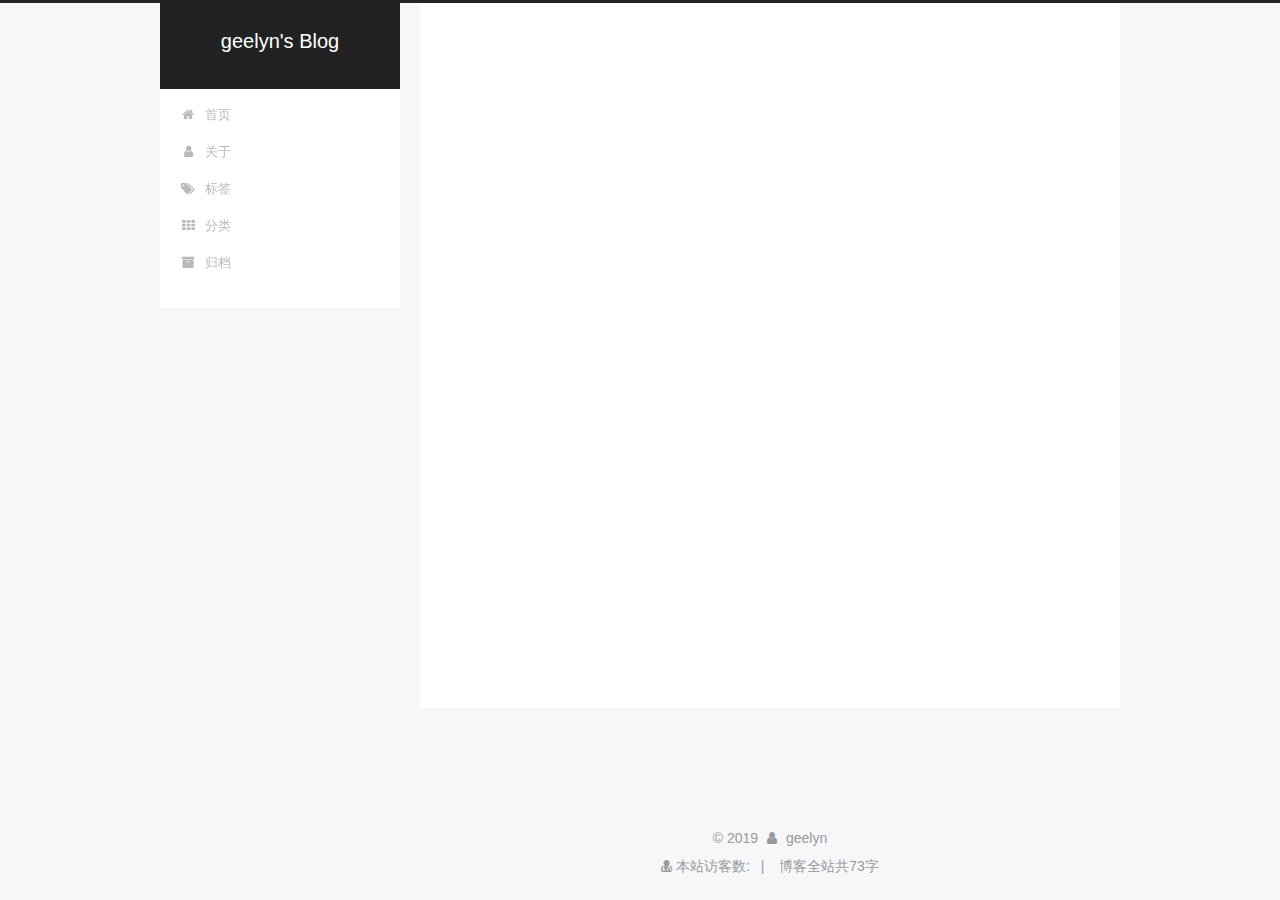
==== commit 93e63f1c: "Site updated: 2019-03-21 21:40:38" ====
--- a/archives/index.html
+++ b/archives/index.html
@@ -5,7 +5,7 @@
   
 
 
-<html class="theme-next pisces use-motion" lang>
+<html class="theme-next pisces use-motion" lang="zh-Hans">
 <head><meta name="generator" content="Hexo 3.8.0">
   <meta charset="UTF-8">
 <meta http-equiv="X-UA-Compatible" content="IE=edge">
@@ -74,18 +74,20 @@
 
 
 
+  <link rel="alternate" href="/atom.xml" title="geelyn's Blog" type="application/atom+xml">
+
 
 
 
 
 
 <meta property="og:type" content="website">
-<meta property="og:title" content="Hexo">
+<meta property="og:title" content="geelyn&#39;s Blog">
 <meta property="og:url" content="http://yoursite.com/archives/index.html">
-<meta property="og:site_name" content="Hexo">
-<meta property="og:locale" content="default">
+<meta property="og:site_name" content="geelyn&#39;s Blog">
+<meta property="og:locale" content="zh-Hans">
 <meta name="twitter:card" content="summary">
-<meta name="twitter:title" content="Hexo">
+<meta name="twitter:title" content="geelyn&#39;s Blog">
 
 
 
@@ -101,7 +103,7 @@
     motion: {"enable":true,"async":false,"transition":{"post_block":"fadeIn","post_header":"slideDownIn","post_body":"slideDownIn","coll_header":"slideLeftIn","sidebar":"slideUpIn"}},
     duoshuo: {
       userId: '0',
-      author: 'Author'
+      author: '博主'
     },
     algolia: {
       applicationID: '',
@@ -121,7 +123,7 @@
 
 
 
-  <title>Archive | Hexo</title>
+  <title>归档 | geelyn's Blog</title>
   
 
 
@@ -133,7 +135,7 @@
 
 </head>
 
-<body itemscope itemtype="http://schema.org/WebPage" lang="default">
+<body itemscope itemtype="http://schema.org/WebPage" lang="zh-Hans">
 
   
   
@@ -151,7 +153,7 @@
     <div class="custom-logo-site-title">
       <a href="/" class="brand" rel="start">
         <span class="logo-line-before"><i></i></span>
-        <span class="site-title">Hexo</span>
+        <span class="site-title">geelyn's Blog</span>
         <span class="logo-line-after"><i></i></span>
       </a>
     </div>
@@ -181,17 +183,47 @@
             
               <i class="menu-item-icon fa fa-fw fa-home"></i> <br>
             
-            Home
+            首页
           </a>
         </li>
       
         
+        <li class="menu-item menu-item-about">
+          <a href="/about/" rel="section">
+            
+              <i class="menu-item-icon fa fa-fw fa-user"></i> <br>
+            
+            关于
+          </a>
+        </li>
+      
+        
+        <li class="menu-item menu-item-tags">
+          <a href="/tags/" rel="section">
+            
+              <i class="menu-item-icon fa fa-fw fa-tags"></i> <br>
+            
+            标签
+          </a>
+        </li>
+      
+        
+        <li class="menu-item menu-item-categories">
+          <a href="/categories/" rel="section">
+            
+              <i class="menu-item-icon fa fa-fw fa-th"></i> <br>
+            
+            分类
+          </a>
+        </li>
+      
+        
         <li class="menu-item menu-item-archives">
           <a href="/archives/" rel="section">
             
               <i class="menu-item-icon fa fa-fw fa-archive"></i> <br>
             
-            Archives
+            归档
           </a>
         </li>
       
@@ -227,7 +259,7 @@
         
           
         
-        Um..! 2 posts in total. Keep on posting.
+        嗯..! 目前共计 3 篇日志。 继续努力。
       </span>
 
       
@@ -241,6 +273,41 @@
           <div class="collection-title">
             <h1 class="archive-year" id="archive-year-2019">2019</h1>
           </div>
+        
+        
+
+        
+
+  <article class="post post-type-normal" itemscope itemtype="http://schema.org/Article">
+    <header class="post-header">
+
+      <h2 class="post-title">
+        
+            <a class="post-title-link" href="/2019/03/21/newpost/" itemprop="url">
+              
+                <span itemprop="name">newpost</span>
+              
+            </a>
+        
+      </h2>
+
+      <div class="post-meta">
+        <time class="post-time" itemprop="dateCreated" datetime="2019-03-21T10:33:58+08:00" content="2019-03-21">
+          03-21
+        </time>
+      </div>
+
+    </header>
+  </article>
+
+
+
+      
+
+        
+        
+        
+
         
         
 
@@ -347,7 +414,9 @@
         <div class="site-overview">
           <div class="site-author motion-element" itemprop="author" itemscope itemtype="http://schema.org/Person">
             
-              <p class="site-author-name" itemprop="name">John Doe</p>
+              <img class="site-author-image" itemprop="image" src="/image/long.gif" alt="geelyn">
+            
+              <p class="site-author-name" itemprop="name">geelyn</p>
               <p class="site-description motion-element" itemprop="description"></p>
           </div>
 
@@ -358,20 +427,55 @@
               
                 <a href="/archives/">
               
-                  <span class="site-state-item-count">2</span>
-                  <span class="site-state-item-name">posts</span>
+                  <span class="site-state-item-count">3</span>
+                  <span class="site-state-item-name">日志</span>
                 </a>
               </div>
             
 
             
-
+              
+              
+              <div class="site-state-item site-state-categories">
+                <a href="/categories/index.html">
+                  <span class="site-state-item-count">1</span>
+                  <span class="site-state-item-name">分类</span>
+                </a>
+              </div>
+            
+
+            
+              
+              
+              <div class="site-state-item site-state-tags">
+                <a href="/tags/index.html">
+                  <span class="site-state-item-count">1</span>
+                  <span class="site-state-item-name">标签</span>
+                </a>
+              </div>
             
 
           </nav>
 
           
-
+            <div class="feed-link motion-element">
+              <a href="/atom.xml" rel="alternate">
+                <i class="fa fa-rss"></i>
+                RSS
+              </a>
+            </div>
+          
+
+          
+            <div class="links-of-author motion-element">
+                
+                  <span class="links-of-author-item">
+                    <a href="https://github.com/peter12111" target="_blank" title="GitHub">
+                      
+                        <i class="fa fa-fw fa-github"></i>GitHub</a>
+                  </span>
+                
+            </div>
           
 
           
@@ -399,17 +503,38 @@
 
     <footer id="footer" class="footer">
       <div class="footer-inner">
-        <div class="copyright">&copy; <span itemprop="copyrightYear">2019</span>
+        <script async src="https://dn-lbstatics.qbox.me/busuanzi/2.3/busuanzi.pure.mini.js"></script>
+<div class="copyright">&copy; <span itemprop="copyrightYear">2019</span>
   <span class="with-love">
     <i class="fa fa-user"></i>
   </span>
-  <span class="author" itemprop="copyrightHolder">John Doe</span>
-
-  
+  <span class="author" itemprop="copyrightHolder">geelyn</span>
+
+<br>
+  <div class="powered-by">
+<i class="fa fa-user-md"></i><span id="busuanzi_container_site_uv">
+  本站访客数:<span id="busuanzi_value_site_uv"></span>
+</span>
 </div>
-
-
-  <div class="powered-by">Powered by <a class="theme-link" target="_blank" href="https://hexo.io">Hexo</a></div>
+ <span class="post-meta-divider">|</span>
+<!--
+  
+
+
+
+    <span class="post-meta-divider">|</span>
+    <span class="post-meta-item-icon">
+      <i class="fa fa-area-chart"></i>
+    </span>
+    
+      <span class="post-meta-item-text">Site words total count&#58;</span>
+    
+    <span title="Site words total count">73</span>
+  
+</div>
+
+
+  <div class="powered-by">由 <a class="theme-link" target="_blank" href="https://hexo.io">Hexo</a> 强力驱动</div>
 
 
 
@@ -417,10 +542,17 @@
 
 
 
-  <div class="theme-info">Theme &mdash; <a class="theme-link" target="_blank" href="https://github.com/iissnan/hexo-theme-next">NexT.Pisces</a> v5.1.4</div>
-
-
-
+  <div class="theme-info">主题 &mdash; <a class="theme-link" target="_blank" href="https://github.com/iissnan/hexo-theme-next">NexT.Pisces</a> v5.1.4</div>
+
+
+
+-->
+
+
+<div class="theme-info">
+  <div class="powered-by"></div>
+  <span class="post-count">博客全站共73字</span>
+</div>
 
         
 
@@ -432,7 +564,7 @@
 
         
       </div>
-    </footer>
+    </div></footer>
 
     
       <div class="back-to-top">
--- a/css/main.css
+++ b/css/main.css
@@ -1267,6 +1267,16 @@
 .use-motion .collection-title {
   opacity: 0;
 }
+.post-body p a {
+  color: #0593d3;
+  border-bottom: none;
+  border-bottom: 1px solid #0593d3;
+}
+.post-body p a:hover {
+  color: #fc6423;
+  border-bottom: none;
+  border-bottom: 1px solid #fc6423;
+}
 .posts-expand {
   padding-top: 40px;
 }
@@ -1755,6 +1765,118 @@
   font-size: 13px;
   color: #999;
 }
+.site-author-image {
+  display: block;
+  margin: 0 auto;
+  padding: 2px;
+  max-width: 120px;
+  height: auto;
+  border: 1px solid #eee;
+/* 头像圆形 */
+  border-radius: 80px;
+  -webkit-border-radius: 80px;
+  -moz-border-radius: 80px;
+  box-shadow: inset 0 -1px 0 #333 sf;
+/* 设置循环动画 [animation: (play)动画名称 (2s)动画播放时长单位秒或微秒 (ase-out)动画播放的速度曲线为以低速结束 
+    (1s)等待1秒然后开始动画 (1)动画播放次数(infinite为循环播放) ]*/
+/* 鼠标经过头像旋转360度 */
+  -webkit-transition: -webkit-transform 1s ease-out;
+  -moz-transition: -moz-transform 1s ease-out;
+  transition: transform 1s ease-out;
+}
+img:hover {
+/* 鼠标经过停止头像旋转 
+  -webkit-animation-play-state:paused;
+  animation-play-state:paused;*/
+/* 鼠标经过头像旋转360度 */
+  -webkit-transform: rotateZ(360deg);
+  -moz-transform: rotateZ(360deg);
+  -webkit-transform: rotateZ(360deg);
+  -moz-transform: rotateZ(360deg);
+  -ms-transform: rotateZ(360deg);
+  -o-transform: rotateZ(360deg);
+  transform: rotateZ(360deg);
+}
+@-webkit-keyframes play {
+  0% {
+    -webkit-transform: rotateZ(0deg);
+  }
+  100% {
+    -webkit-transform: rotateZ(-360deg);
+  }
+}
+@-moz-keyframes play {
+  0% {
+    -moz-transform: rotateZ(0deg);
+  }
+  100% {
+    -moz-transform: rotateZ(-360deg);
+  }
+}
+@-moz-keyframes play {
+  0% {
+    -webkit-transform: rotateZ(0deg);
+    -moz-transform: rotateZ(0deg);
+    -ms-transform: rotateZ(0deg);
+    -o-transform: rotateZ(0deg);
+    transform: rotateZ(0deg);
+  }
+  100% {
+    -webkit-transform: rotateZ(-360deg);
+    -moz-transform: rotateZ(-360deg);
+    -ms-transform: rotateZ(-360deg);
+    -o-transform: rotateZ(-360deg);
+    transform: rotateZ(-360deg);
+  }
+}
+@-webkit-keyframes play {
+  0% {
+    -webkit-transform: rotateZ(0deg);
+    -moz-transform: rotateZ(0deg);
+    -ms-transform: rotateZ(0deg);
+    -o-transform: rotateZ(0deg);
+    transform: rotateZ(0deg);
+  }
+  100% {
+    -webkit-transform: rotateZ(-360deg);
+    -moz-transform: rotateZ(-360deg);
+    -ms-transform: rotateZ(-360deg);
+    -o-transform: rotateZ(-360deg);
+    transform: rotateZ(-360deg);
+  }
+}
+@-o-keyframes play {
+  0% {
+    -webkit-transform: rotateZ(0deg);
+    -moz-transform: rotateZ(0deg);
+    -ms-transform: rotateZ(0deg);
+    -o-transform: rotateZ(0deg);
+    transform: rotateZ(0deg);
+  }
+  100% {
+    -webkit-transform: rotateZ(-360deg);
+    -moz-transform: rotateZ(-360deg);
+    -ms-transform: rotateZ(-360deg);
+    -o-transform: rotateZ(-360deg);
+    transform: rotateZ(-360deg);
+  }
+}
+@keyframes play {
+  0% {
+    -webkit-transform: rotateZ(0deg);
+    -moz-transform: rotateZ(0deg);
+    -ms-transform: rotateZ(0deg);
+    -o-transform: rotateZ(0deg);
+    transform: rotateZ(0deg);
+  }
+  100% {
+    -webkit-transform: rotateZ(-360deg);
+    -moz-transform: rotateZ(-360deg);
+    -ms-transform: rotateZ(-360deg);
+    -o-transform: rotateZ(-360deg);
+    transform: rotateZ(-360deg);
+  }
+}
 .site-state {
   overflow: hidden;
   line-height: 1.4;
@@ -1823,7 +1945,7 @@
   width: 4px;
   height: 4px;
   border-radius: 50%;
-  background: #4effdf;
+  background: #ff7e9e;
 }
 .links-of-blogroll {
   font-size: 13px;
@@ -2991,3 +3113,10 @@
     text-align: justify;
   }
 }
+.post {
+  margin-top: 60px;
+  margin-bottom: 60px;
+  padding: 25px;
+  -webkit-box-shadow: 0 0 5px rgba(202,203,203,0.5);
+  -moz-box-shadow: 0 0 5px rgba(202,203,204,0.5);
+}
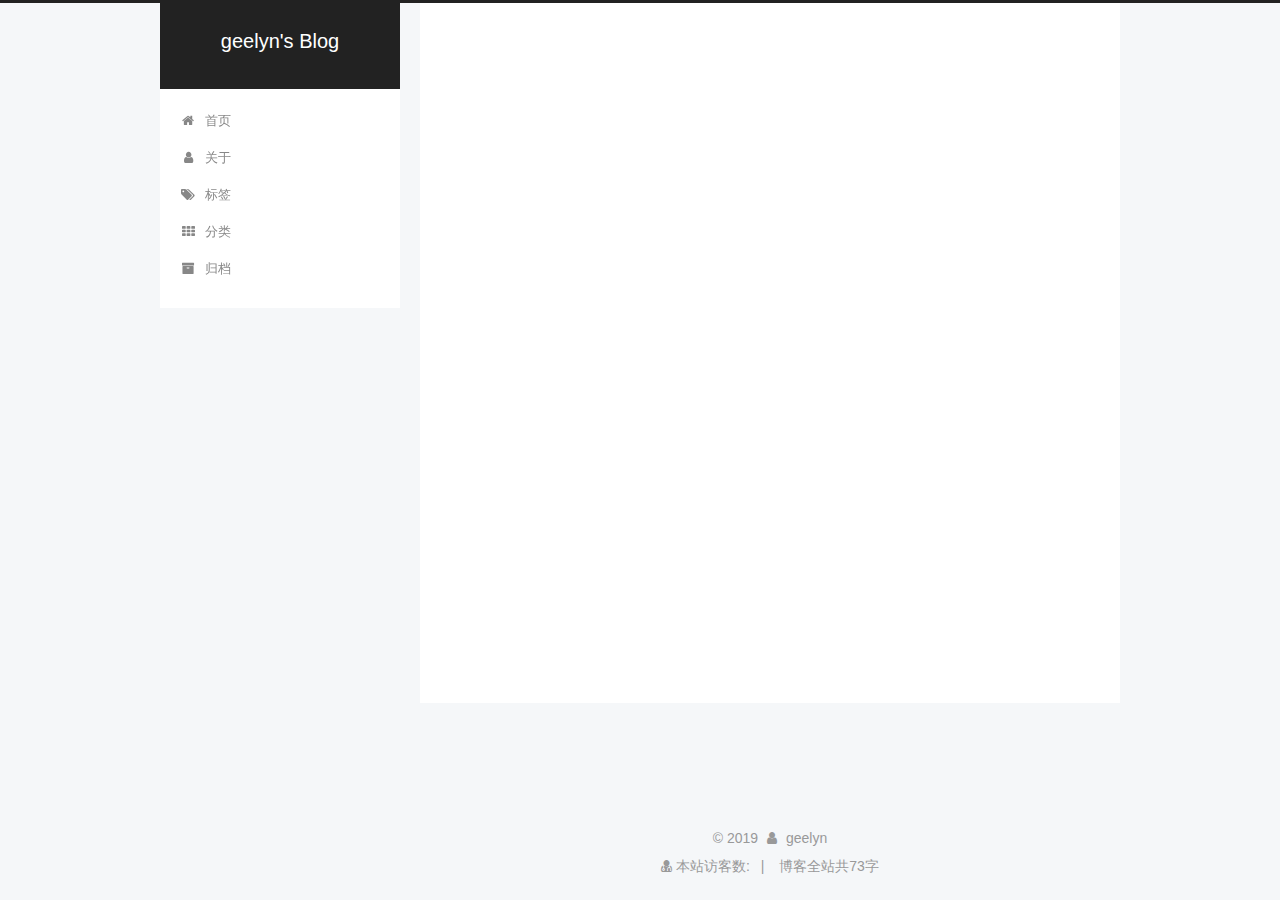
==== commit a4d7f22e: "Site updated: 2019-03-21 22:32:26" ====
--- a/archives/index.html
+++ b/archives/index.html
@@ -259,7 +259,7 @@
         
           
         
-        嗯..! 目前共计 3 篇日志。 继续努力。
+        嗯..! 目前共计 1 篇日志。 继续努力。
       </span>
 
       
@@ -273,76 +273,6 @@
           <div class="collection-title">
             <h1 class="archive-year" id="archive-year-2019">2019</h1>
           </div>
-        
-        
-
-        
-
-  <article class="post post-type-normal" itemscope itemtype="http://schema.org/Article">
-    <header class="post-header">
-
-      <h2 class="post-title">
-        
-            <a class="post-title-link" href="/2019/03/21/newpost/" itemprop="url">
-              
-                <span itemprop="name">newpost</span>
-              
-            </a>
-        
-      </h2>
-
-      <div class="post-meta">
-        <time class="post-time" itemprop="dateCreated" datetime="2019-03-21T10:33:58+08:00" content="2019-03-21">
-          03-21
-        </time>
-      </div>
-
-    </header>
-  </article>
-
-
-
-      
-
-        
-        
-        
-
-        
-        
-
-        
-
-  <article class="post post-type-normal" itemscope itemtype="http://schema.org/Article">
-    <header class="post-header">
-
-      <h2 class="post-title">
-        
-            <a class="post-title-link" href="/2019/03/20/test-my-site/" itemprop="url">
-              
-                <span itemprop="name">test_my_site</span>
-              
-            </a>
-        
-      </h2>
-
-      <div class="post-meta">
-        <time class="post-time" itemprop="dateCreated" datetime="2019-03-20T12:59:28+08:00" content="2019-03-20">
-          03-20
-        </time>
-      </div>
-
-    </header>
-  </article>
-
-
-
-      
-
-        
-        
-        
-
         
         
 
@@ -427,7 +357,7 @@
               
                 <a href="/archives/">
               
-                  <span class="site-state-item-count">3</span>
+                  <span class="site-state-item-count">1</span>
                   <span class="site-state-item-name">日志</span>
                 </a>
               </div>
--- a/css/main.css
+++ b/css/main.css
@@ -1945,7 +1945,7 @@
   width: 4px;
   height: 4px;
   border-radius: 50%;
-  background: #ff7e9e;
+  background: #d2ffff;
 }
 .links-of-blogroll {
   font-size: 13px;
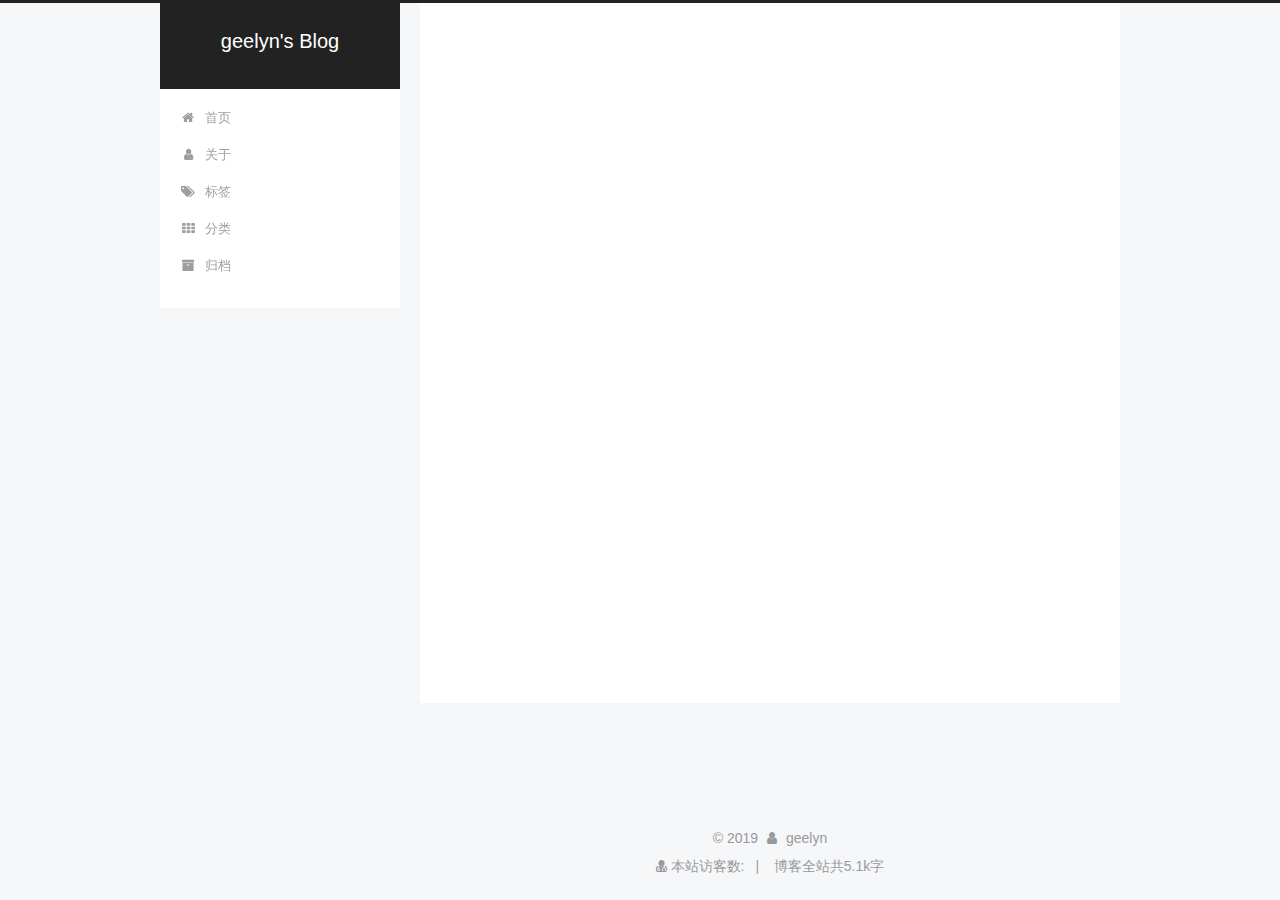
==== commit bdde1663: "Site updated: 2019-03-23 20:51:08" ====
--- a/archives/index.html
+++ b/archives/index.html
@@ -283,17 +283,17 @@
 
       <h2 class="post-title">
         
-            <a class="post-title-link" href="/2019/03/20/hello-world/" itemprop="url">
+            <a class="post-title-link" href="/2019/03/23/多线程学习/" itemprop="url">
               
-                <span itemprop="name">Hello World</span>
+                <span itemprop="name">多线程学习</span>
               
             </a>
         
       </h2>
 
       <div class="post-meta">
-        <time class="post-time" itemprop="dateCreated" datetime="2019-03-20T12:54:38+08:00" content="2019-03-20">
-          03-20
+        <time class="post-time" itemprop="dateCreated" datetime="2019-03-23T15:26:09+08:00" content="2019-03-23">
+          03-23
         </time>
       </div>
 
@@ -364,25 +364,7 @@
             
 
             
-              
-              
-              <div class="site-state-item site-state-categories">
-                <a href="/categories/index.html">
-                  <span class="site-state-item-count">1</span>
-                  <span class="site-state-item-name">分类</span>
-                </a>
-              </div>
-            
-
-            
-              
-              
-              <div class="site-state-item site-state-tags">
-                <a href="/tags/index.html">
-                  <span class="site-state-item-count">1</span>
-                  <span class="site-state-item-name">标签</span>
-                </a>
-              </div>
+
             
 
           </nav>
@@ -459,7 +441,7 @@
     
       <span class="post-meta-item-text">Site words total count&#58;</span>
     
-    <span title="Site words total count">73</span>
+    <span title="Site words total count">5.1k</span>
   
 </div>
 
@@ -481,7 +463,7 @@
 
 <div class="theme-info">
   <div class="powered-by"></div>
-  <span class="post-count">博客全站共73字</span>
+  <span class="post-count">博客全站共5.1k字</span>
 </div>
 
         
--- a/css/main.css
+++ b/css/main.css
@@ -1945,7 +1945,7 @@
   width: 4px;
   height: 4px;
   border-radius: 50%;
-  background: #d2ffff;
+  background: #abd4c7;
 }
 .links-of-blogroll {
   font-size: 13px;
